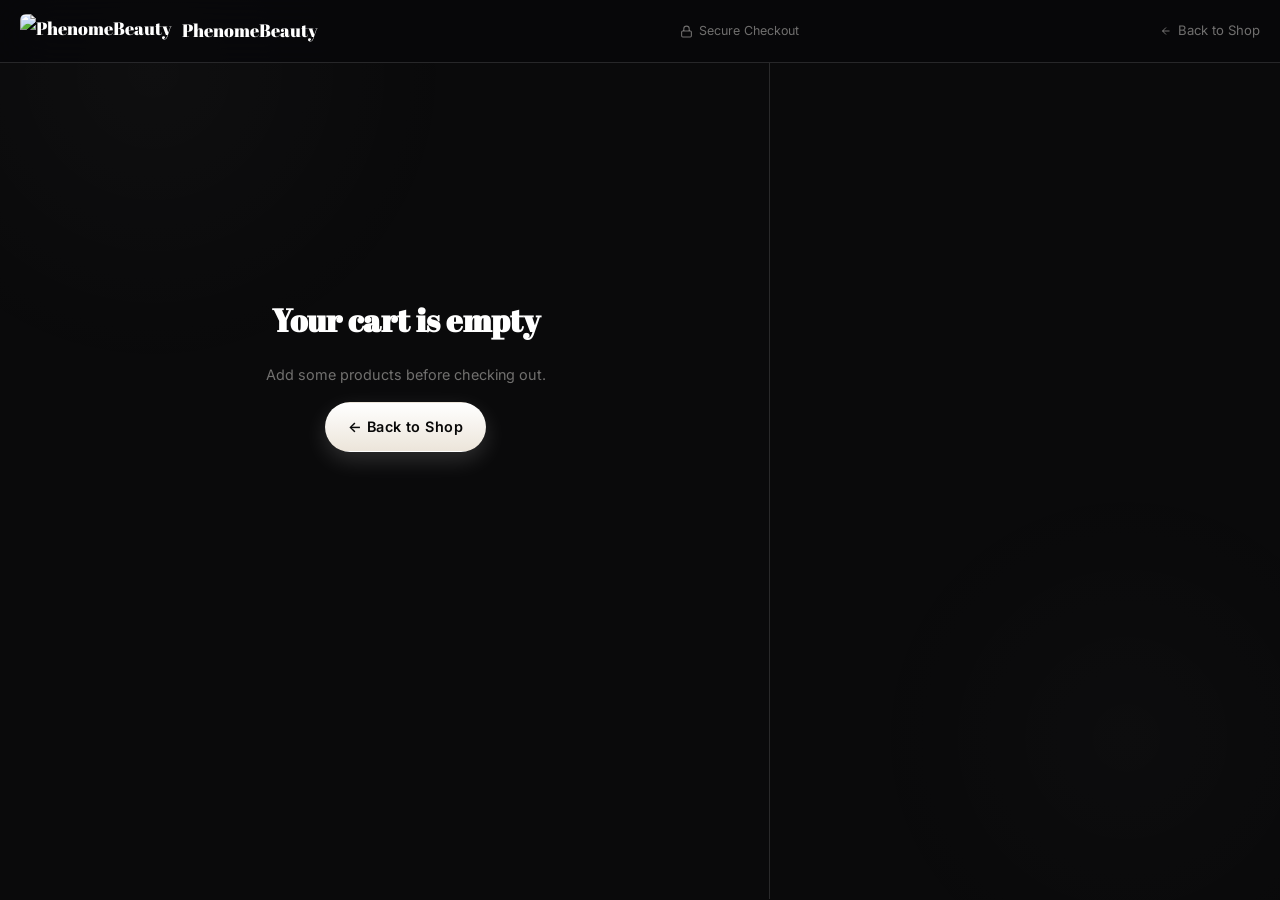
==== checkout.html @ f5860479 "feat(checkout): Build 2 — delivery date estimate + payment trust logos" ====
<!DOCTYPE html>
<html lang="en">
<head>
  <meta charset="UTF-8" />
  <meta name="viewport" content="width=device-width, initial-scale=1.0" />
  <title>Checkout — PhenomeBeauty</title>
  <meta name="robots" content="noindex" />
  <link rel="preconnect" href="https://fonts.googleapis.com" />
  <link rel="preconnect" href="https://fonts.gstatic.com" crossorigin />
  <link href="https://fonts.googleapis.com/css2?family=Abril+Fatface&family=Inter:wght@400;500;600;700&display=swap" rel="stylesheet" />
  <link href="https://fonts.cdnfonts.com/css/glacial-indifference-2" rel="stylesheet" />
  <link rel="stylesheet" href="styles.css" />
  <style>
    body { background: #0a0a0b; min-height: 100vh; }

    /* ─ Nav ─────────────────────────────────────── */
    .co-nav {
      position: sticky; top: 0; z-index: 200;
      border-bottom: 1px solid var(--glass-border);
      background: rgba(8,8,10,0.92);
      backdrop-filter: blur(24px); -webkit-backdrop-filter: blur(24px);
    }
    .co-nav-inner { display: flex; align-items: center; justify-content: space-between; padding: 14px 0; }
    .co-nav-logo  { display: flex; align-items: center; gap: 10px; font-family: var(--font-display); font-size: 1.1rem; color: #fff; }
    .co-nav-logo img { height: 34px; border-radius: 6px; }
    .co-nav-back  { display: inline-flex; align-items: center; gap: 6px; font-size: 0.82rem; color: var(--text-muted); transition: color 0.2s; }
    .co-nav-back:hover { color: var(--text); }
    .co-trust     { display: flex; align-items: center; gap: 6px; font-size: 0.78rem; color: var(--text-muted); }

    /* ─ Layout ───────────────────────────────────── */
    .co-layout {
      display: grid; grid-template-columns: 1fr 420px; gap: 0;
      min-height: calc(100vh - 64px); max-width: 1140px; margin: 0 auto; padding: 0 20px;
    }
    .co-form-col { padding: 40px 48px 60px 0; border-right: 1px solid var(--glass-border); }

    /* ─ Breadcrumb ───────────────────────────────── */
    .co-steps { display: flex; align-items: center; gap: 0; margin-bottom: 36px; font-size: 0.8rem; }
    .co-step  { display: flex; align-items: center; gap: 6px; color: var(--text-muted); font-weight: 500; }
    .co-step.active { color: var(--accent-strong); }
    .co-step.done   { color: var(--text-soft); }
    .co-step-num {
      width: 22px; height: 22px; border-radius: 50%; border: 1px solid currentColor;
      display: flex; align-items: center; justify-content: center;
      font-size: 0.68rem; font-weight: 700; flex-shrink: 0;
    }
    .co-step.done .co-step-num   { background: rgba(255,255,255,0.10); border-color: rgba(255,255,255,0.20); }
    .co-step.active .co-step-num { background: #fff; color: #000; border-color: #fff; }
    .co-sep { width: 28px; height: 1px; background: var(--glass-border); margin: 0 8px; }

    /* ─ Section heads ────────────────────────────── */
    .co-section-head { margin-bottom: 22px; }
    .co-section-head h2 { font-family: var(--font-display); font-size: 1.5rem; color: var(--accent-strong); line-height: 1.1; margin-bottom: 4px; }
    .co-section-head p  { font-size: 0.83rem; color: var(--text-muted); }

    /* ─ Step panels ──────────────────────────────── */
    .co-step-panel        { display: none; }
    .co-step-panel.active { display: block; }

    /* ─ Done cards ───────────────────────────────── */
    .done-card {
      display: flex; align-items: center; justify-content: space-between;
      padding: 14px 16px; border-radius: var(--radius-md);
      border: 1px solid var(--glass-border); background: rgba(255,255,255,0.04);
      margin-bottom: 10px; gap: 12px;
    }
    .done-card-left { font-size: 0.82rem; color: var(--text-muted); }
    .done-card-val  { font-size: 0.88rem; color: var(--text); font-weight: 500; margin-top: 2px; }
    .done-card-edit {
      font-size: 0.78rem; color: var(--accent); background: none; border: none;
      cursor: pointer; font-family: var(--font-body); text-decoration: underline;
      transition: color 0.18s; flex-shrink: 0;
    }
    .done-card-edit:hover { color: var(--accent-strong); }

    /* ─ Fields ───────────────────────────────────── */
    .field-group { display: flex; flex-direction: column; gap: 4px; margin-bottom: 14px; }
    .field-group:last-of-type { margin-bottom: 0; }
    .field-label { font-size: 0.72rem; font-weight: 600; letter-spacing: 0.1em; text-transform: uppercase; color: var(--text-muted); display: block; }
    .field-input {
      width: 100%; background: rgba(255,255,255,0.05); border: 1px solid var(--glass-border);
      color: var(--text); border-radius: var(--radius-md); padding: 12px 16px;
      font-size: 0.9rem; font-family: var(--font-body); outline: none;
      transition: border-color 0.2s, background 0.2s;
    }
    .field-input:focus  { border-color: rgba(255,255,255,0.38); background: rgba(255,255,255,0.07); }
    .field-input.error  { border-color: #f87171; }
    .field-error        { font-size: 0.75rem; color: #f87171; display: none; }
    .field-error.show   { display: block; }
    textarea.field-input { resize: vertical; min-height: 76px; }
    .form-row   { display: grid; grid-template-columns: 1fr 1fr; gap: 14px; }
    .form-row-3 { display: grid; grid-template-columns: 1fr 1fr 120px; gap: 14px; }
    .field-divider { height: 1px; background: var(--glass-border); margin: 20px 0; }

    /* ─ Buttons ──────────────────────────────────── */
    .co-btn-row { display: flex; align-items: center; justify-content: space-between; gap: 14px; margin-top: 26px; flex-wrap: wrap; }
    .co-back-link {
      font-size: 0.82rem; color: var(--text-muted);
      display: inline-flex; align-items: center; gap: 5px;
      background: none; border: none; cursor: pointer;
      font-family: var(--font-body); transition: color 0.2s;
    }
    .co-back-link:hover { color: var(--text); }

    /* ─ Delivery date banner (BUILD 2) ───────────────── */
    .delivery-banner {
      display: flex; align-items: center; gap: 10px;
      padding: 12px 16px; border-radius: var(--radius-md);
      border: 1px solid rgba(52,211,153,0.22);
      background: rgba(52,211,153,0.06);
      margin-bottom: 22px;
    }
    .delivery-banner svg { flex-shrink: 0; color: #34d399; }
    .delivery-banner-text { font-size: 0.83rem; }
    .delivery-banner-text strong { color: #34d399; font-weight: 600; }
    .delivery-banner-text span   { color: var(--text-muted); }

    /* ─ Review blocks ─────────────────────────────── */
    .review-block { border: 1px solid var(--glass-border); border-radius: var(--radius-lg); overflow: hidden; margin-bottom: 16px; }
    .review-block-head {
      padding: 12px 18px; background: rgba(255,255,255,0.04);
      border-bottom: 1px solid var(--glass-border);
      font-size: 0.72rem; font-weight: 700; letter-spacing: 0.1em;
      text-transform: uppercase; color: var(--text-muted);
      display: flex; justify-content: space-between; align-items: center;
    }
    .review-block-body { padding: 16px 18px; font-size: 0.88rem; color: var(--text-soft); line-height: 1.7; }
    .review-block-body strong { color: var(--text); }

    /* ─ Payment trust bar (BUILD 2) ─────────────────── */
    .pay-trust-bar {
      display: flex; align-items: center; justify-content: center;
      gap: 10px; flex-wrap: wrap;
      padding: 14px 0 6px;
      border-top: 1px solid var(--glass-border);
      margin-top: 18px;
    }
    .pay-trust-badge {
      display: inline-flex; align-items: center; gap: 5px;
      padding: 5px 10px; border-radius: 6px;
      border: 1px solid var(--glass-border);
      background: rgba(255,255,255,0.04);
      font-size: 0.72rem; font-weight: 700;
      color: var(--text-soft); letter-spacing: 0.04em;
    }
    /* Visa blue */
    .pay-trust-badge.visa   { color: #1a1f71; background: #fff; border-color: rgba(255,255,255,0.2); }
    /* MC red+orange */
    .pay-trust-badge.mc     { background: #fff; border-color: rgba(255,255,255,0.2); }
    /* Yoco teal */
    .pay-trust-badge.yoco   { color: #00c4a0; border-color: rgba(0,196,160,0.3); background: rgba(0,196,160,0.06); }
    /* PCI */
    .pay-trust-badge.pci    { color: var(--text-muted); }
    .pay-trust-bar-label {
      width: 100%; text-align: center;
      font-size: 0.7rem; color: var(--text-muted); margin-top: 2px;
    }

    /* ─ Secure note ──────────────────────────────── */
    .co-secure {
      display: flex; align-items: center; justify-content: center;
      gap: 7px; font-size: 0.75rem; color: var(--text-muted); margin-top: 14px;
    }

    /* ─ Right summary col ─────────────────────────── */
    .co-summary-col {
      padding: 40px 0 60px 40px;
      position: sticky; top: 64px; align-self: start;
      max-height: calc(100vh - 64px); overflow-y: auto;
    }
    .co-summary-title { font-family: var(--font-display); font-size: 1.1rem; color: var(--accent-strong); margin-bottom: 20px; display: flex; align-items: center; justify-content: space-between; }
    .co-items  { display: flex; flex-direction: column; gap: 12px; margin-bottom: 20px; }
    .co-item   { display: flex; align-items: flex-start; gap: 12px; }
    .co-item-img {
      width: 56px; height: 56px; border-radius: 10px;
      border: 1px solid var(--glass-border); overflow: hidden; flex-shrink: 0;
      background: rgba(255,255,255,0.04); position: relative;
    }
    .co-item-img img       { width: 100%; height: 100%; object-fit: cover; }
    .co-item-qty-badge {
      position: absolute; top: -6px; right: -6px;
      background: rgba(255,255,255,0.20); border: 1px solid var(--glass-border);
      border-radius: 50%; width: 20px; height: 20px;
      font-size: 0.65rem; font-weight: 700;
      display: flex; align-items: center; justify-content: center; color: #fff;
    }
    .co-item-info  { flex: 1; }
    .co-item-name  { font-size: 0.88rem; font-weight: 600; color: var(--accent-strong); line-height: 1.2; }
    .co-item-var   { font-size: 0.75rem; color: var(--text-muted); margin-top: 2px; }
    .co-item-price { font-size: 0.9rem; font-weight: 700; color: var(--accent); white-space: nowrap; }
    .co-divider    { height: 1px; background: var(--glass-border); margin: 16px 0; }
    .co-totals     { display: flex; flex-direction: column; gap: 8px; }
    .co-total-row  { display: flex; justify-content: space-between; font-size: 0.85rem; color: var(--text-muted); }
    .co-total-row span:last-child { color: var(--text); }
    .co-total-row.grand { font-size: 1.05rem; font-weight: 700; }
    .co-total-row.grand span:last-child { color: var(--accent); }
    /* Delivery date row in right summary */
    .co-total-row.delivery-date span { color: #34d399 !important; font-size: 0.78rem; }
    .co-total-row.delivery-date span:first-child { color: var(--text-muted) !important; font-size: 0.78rem; }

    /* ─ Mobile summary bar ────────────────────────── */
    .co-mobile-summary { display: none; border-bottom: 1px solid var(--glass-border); background: rgba(8,8,10,0.95); padding: 14px 20px; }
    .co-mobile-summary-toggle { display: flex; align-items: center; justify-content: space-between; cursor: pointer; user-select: none; }
    .co-mobile-summary-toggle span:first-child { font-size: 0.85rem; color: var(--accent); display: flex; align-items: center; gap: 6px; }
    .co-mobile-summary-toggle .ms-total { font-size: 0.95rem; font-weight: 700; color: var(--accent); }
    .co-mobile-summary-body      { display: none; padding-top: 14px; }
    .co-mobile-summary-body.open { display: block; }

    /* ─ Alerts ───────────────────────────────────── */
    .co-alert { padding: 12px 16px; border-radius: var(--radius-md); background: rgba(248,113,113,0.08); border: 1px solid rgba(248,113,113,0.22); color: #f87171; font-size: 0.83rem; margin-bottom: 18px; display: none; }
    .co-alert.show { display: block; }

    /* ─ Toast ────────────────────────────────────── */
    .co-toast {
      position: fixed; bottom: 28px; left: 50%; transform: translateX(-50%) translateY(20px);
      background: rgba(255,255,255,0.10); border: 1px solid rgba(255,255,255,0.18);
      backdrop-filter: blur(16px); color: var(--text); font-size: 0.82rem;
      padding: 10px 20px; border-radius: var(--radius-pill);
      display: flex; align-items: center; gap: 8px;
      z-index: 800; opacity: 0; transition: opacity 0.3s ease, transform 0.3s ease;
      pointer-events: none; white-space: nowrap;
    }
    .co-toast.show { opacity: 1; transform: translateX(-50%) translateY(0); }

    /* ─ Loading ──────────────────────────────────── */
    .co-loading { position: fixed; inset: 0; z-index: 900; background: rgba(4,4,6,0.88); backdrop-filter: blur(8px); display: none; flex-direction: column; align-items: center; justify-content: center; gap: 20px; }
    .co-loading.show { display: flex; }
    .co-spinner { width: 48px; height: 48px; border: 3px solid rgba(255,255,255,0.1); border-top-color: #fff; border-radius: 50%; animation: spin 0.8s linear infinite; }
    @keyframes spin { to { transform: rotate(360deg); } }
    .co-loading p { color: var(--text-soft); font-size: 0.9rem; }

    /* ─ Empty ────────────────────────────────────── */
    .co-empty { min-height: 60vh; display: flex; flex-direction: column; align-items: center; justify-content: center; gap: 16px; text-align: center; padding: 40px; }
    .co-empty h2 { font-family: var(--font-display); font-size: 2rem; color: var(--accent-strong); }
    .co-empty p  { color: var(--text-muted); font-size: 0.9rem; }

    /* ─ Responsive ───────────────────────────────── */
    @media (max-width: 900px) {
      .co-layout { grid-template-columns: 1fr; padding: 0 16px; }
      .co-form-col { padding: 24px 0 40px; border-right: none; }
      .co-summary-col { display: none; }
      .co-mobile-summary { display: block; }
    }
    @media (max-width: 600px) {
      .form-row { grid-template-columns: 1fr; gap: 0; }
      .form-row-3 { grid-template-columns: 1fr; gap: 0; }
      .co-steps { font-size: 0.72rem; }
      .co-sep { width: 16px; }
      .pay-trust-bar { gap: 6px; }
    }
  </style>
</head>
<body>

  <!-- Nav -->
  <nav class="co-nav">
    <div class="container">
      <div class="co-nav-inner">
        <a href="index.html" class="co-nav-logo">
          <img src="https://iili.io/fpiAjBj.jpg" alt="PhenomeBeauty" />
          PhenomeBeauty
        </a>
        <div class="co-trust">
          <svg width="13" height="13" viewBox="0 0 24 24" fill="none" stroke="currentColor" stroke-width="2"><rect x="3" y="11" width="18" height="11" rx="2" ry="2"/><path d="M7 11V7a5 5 0 0110 0v4"/></svg>
          Secure Checkout
        </div>
        <a href="shop.html" class="co-nav-back">
          <svg width="12" height="12" viewBox="0 0 24 24" fill="none" stroke="currentColor" stroke-width="2"><path d="M19 12H5M12 5l-7 7 7 7"/></svg>
          Back to Shop
        </a>
      </div>
    </div>
  </nav>

  <!-- Mobile Summary Bar -->
  <div class="co-mobile-summary" id="mobileSummary">
    <div class="co-mobile-summary-toggle" onclick="toggleMobileSummary()">
      <span>
        <svg width="14" height="14" viewBox="0 0 24 24" fill="none" stroke="currentColor" stroke-width="2"><circle cx="9" cy="21" r="1"/><circle cx="20" cy="21" r="1"/><path d="M1 1h4l2.68 13.39a2 2 0 002 1.61h9.72a2 2 0 002-1.61L23 6H6"/></svg>
        Show order summary
        <svg id="msChevron" width="12" height="12" viewBox="0 0 24 24" fill="none" stroke="currentColor" stroke-width="2" style="transition:transform 0.2s"><path d="M6 9l6 6 6-6"/></svg>
      </span>
      <span class="ms-total" id="msTotalDisplay">R0</span>
    </div>
    <div class="co-mobile-summary-body" id="mobileSummaryBody">
      <div class="co-divider" style="margin-top:0"></div>
      <div class="co-items" id="mobileItems"></div>
      <div class="co-divider"></div>
      <div class="co-totals" id="mobileTotals"></div>
    </div>
  </div>

  <!-- Main layout -->
  <div class="co-layout" id="coLayout">
    <div class="co-form-col">

      <div class="co-empty" id="emptyState" style="display:none">
        <h2>Your cart is empty</h2>
        <p>Add some products before checking out.</p>
        <a href="shop.html" class="btn btn-primary">← Back to Shop</a>
      </div>

      <div id="checkoutContent">

        <!-- Breadcrumb -->
        <div class="co-steps" id="stepsBreadcrumb">
          <div class="co-step active" id="breadcrumb-1"><span class="co-step-num">1</span> Contact</div>
          <div class="co-sep"></div>
          <div class="co-step" id="breadcrumb-2"><span class="co-step-num">2</span> Delivery</div>
          <div class="co-sep"></div>
          <div class="co-step" id="breadcrumb-3"><span class="co-step-num">3</span> Review</div>
        </div>

        <!-- ══ STEP 1 ══ -->
        <div class="co-step-panel active" id="panel-1">
          <div class="co-section-head">
            <h2>Contact</h2>
            <p>We'll use these details for your order confirmation and delivery.</p>
          </div>
          <div class="co-alert" id="alert-1"></div>
          <div class="field-group">
            <label class="field-label">Full Name</label>
            <input class="field-input" id="f-name" type="text" placeholder="Jane Doe" autocomplete="name" />
            <span class="field-error" id="err-name">Please enter your full name.</span>
          </div>
          <div class="form-row">
            <div class="field-group">
              <label class="field-label">Email Address</label>
              <input class="field-input" id="f-email" type="email" placeholder="jane@example.com" autocomplete="email" />
              <span class="field-error" id="err-email">Please enter a valid email.</span>
            </div>
            <div class="field-group">
              <label class="field-label">Phone Number</label>
              <input class="field-input" id="f-phone" type="tel" placeholder="082 000 0000" autocomplete="tel" />
              <span class="field-error" id="err-phone">Please enter your phone number.</span>
            </div>
          </div>
          <div class="co-btn-row">
            <a href="shop.html" class="co-back-link">
              <svg width="12" height="12" viewBox="0 0 24 24" fill="none" stroke="currentColor" stroke-width="2"><path d="M19 12H5M12 5l-7 7 7 7"/></svg>
              Return to cart
            </a>
            <button class="btn btn-primary" onclick="goStep(2)" style="min-width:180px">
              Continue to Delivery
              <svg width="13" height="13" viewBox="0 0 24 24" fill="none" stroke="currentColor" stroke-width="2"><path d="M5 12h14M12 5l7 7-7 7"/></svg>
            </button>
          </div>
        </div>

        <!-- ══ STEP 2 ══ -->
        <div class="co-step-panel" id="panel-2">
          <div class="done-card">
            <div class="done-card-left">Contact<div class="done-card-val" id="done-contact-val"></div></div>
            <button class="done-card-edit" onclick="goStep(1)">Edit</button>
          </div>
          <div class="co-section-head" style="margin-top:24px">
            <h2>Delivery</h2>
            <p>We deliver across Cape Town. Standard delivery is R80.</p>
          </div>

          <!-- BUILD 2: Delivery date banner on Step 2 -->
          <div class="delivery-banner" id="deliveryBanner2">
            <svg width="16" height="16" viewBox="0 0 24 24" fill="none" stroke="currentColor" stroke-width="2"><rect x="1" y="3" width="15" height="13"/><path d="M16 8h4l3 3v5h-7V8z"/><circle cx="5.5" cy="18.5" r="2.5"/><circle cx="18.5" cy="18.5" r="2.5"/></svg>
            <div class="delivery-banner-text">
              <strong id="deliveryDateText2">Est. delivery: Mon 28 Apr – Wed 30 Apr</strong>
              <span> &mdash; Standard delivery, Cape Town</span>
            </div>
          </div>

          <div class="co-alert" id="alert-2"></div>
          <div class="field-group">
            <label class="field-label">Street Address</label>
            <input class="field-input" id="f-street" type="text" placeholder="12 Main Road" autocomplete="address-line1" />
            <span class="field-error" id="err-street">Please enter your street address.</span>
          </div>
          <div class="form-row">
            <div class="field-group">
              <label class="field-label">Suburb</label>
              <input class="field-input" id="f-suburb" type="text" placeholder="Sea Point" autocomplete="address-level2" />
              <span class="field-error" id="err-suburb">Required.</span>
            </div>
            <div class="field-group">
              <label class="field-label">City</label>
              <input class="field-input" id="f-city" type="text" placeholder="Cape Town" autocomplete="address-level1" value="Cape Town" />
              <span class="field-error" id="err-city">Required.</span>
            </div>
          </div>
          <div class="form-row">
            <div class="field-group">
              <label class="field-label">Postal Code</label>
              <input class="field-input" id="f-postal" type="text" placeholder="8001" autocomplete="postal-code" maxlength="4" />
              <span class="field-error" id="err-postal">Required.</span>
            </div>
            <div class="field-group">
              <label class="field-label">Province</label>
              <select class="field-input" id="f-province" autocomplete="address-level1">
                <option value="Western Cape" selected>Western Cape</option>
                <option value="Eastern Cape">Eastern Cape</option>
                <option value="Northern Cape">Northern Cape</option>
                <option value="Gauteng">Gauteng</option>
                <option value="KwaZulu-Natal">KwaZulu-Natal</option>
                <option value="Free State">Free State</option>
                <option value="Limpopo">Limpopo</option>
                <option value="Mpumalanga">Mpumalanga</option>
                <option value="North West">North West</option>
              </select>
            </div>
          </div>
          <div class="field-divider"></div>
          <div class="field-group">
            <label class="field-label">Order Notes <span style="font-size:0.7rem;color:var(--text-muted);font-weight:400;text-transform:none;letter-spacing:0">(optional)</span></label>
            <textarea class="field-input" id="f-notes" placeholder="Any special instructions for your order or delivery?"></textarea>
          </div>
          <div class="co-btn-row">
            <button class="co-back-link" onclick="goStep(1)">
              <svg width="12" height="12" viewBox="0 0 24 24" fill="none" stroke="currentColor" stroke-width="2"><path d="M19 12H5M12 5l-7 7 7 7"/></svg>
              Back to Contact
            </button>
            <button class="btn btn-primary" onclick="goStep(3)" style="min-width:180px">
              Review Order
              <svg width="13" height="13" viewBox="0 0 24 24" fill="none" stroke="currentColor" stroke-width="2"><path d="M5 12h14M12 5l7 7-7 7"/></svg>
            </button>
          </div>
        </div>

        <!-- ══ STEP 3 ══ -->
        <div class="co-step-panel" id="panel-3">
          <div class="done-card">
            <div class="done-card-left">Contact<div class="done-card-val" id="done-contact-val-2"></div></div>
            <button class="done-card-edit" onclick="goStep(1)">Edit</button>
          </div>
          <div class="done-card">
            <div class="done-card-left">Deliver to<div class="done-card-val" id="done-delivery-val"></div></div>
            <button class="done-card-edit" onclick="goStep(2)">Edit</button>
          </div>
          <div class="co-section-head" style="margin-top:24px">
            <h2>Review &amp; Pay</h2>
            <p>Check your order below, then click Pay to be taken to the secure Yoco payment page.</p>
          </div>
          <div class="co-alert" id="alert-3"></div>

          <div class="review-block">
            <div class="review-block-head">
              <span>Order Items</span>
              <a href="shop.html" style="font-size:0.75rem;color:var(--accent);text-decoration:underline">Edit cart</a>
            </div>
            <div class="review-block-body" id="reviewItems"></div>
          </div>

          <div class="review-block">
            <div class="review-block-head">Totals</div>
            <div class="review-block-body">
              <div style="display:flex;flex-direction:column;gap:8px">
                <div style="display:flex;justify-content:space-between;font-size:0.88rem">
                  <span style="color:var(--text-muted)">Subtotal</span><span id="rv-subtotal">R0</span>
                </div>
                <div style="display:flex;justify-content:space-between;font-size:0.88rem">
                  <span style="color:var(--text-muted)">Delivery (Cape Town)</span><span id="rv-delivery">R80</span>
                </div>
                <!-- BUILD 2: Delivery date row in totals -->
                <div style="display:flex;justify-content:space-between;font-size:0.8rem;padding-top:2px">
                  <span style="color:var(--text-muted)">
                    <svg width="11" height="11" viewBox="0 0 24 24" fill="none" stroke="currentColor" stroke-width="2" style="vertical-align:-1px;margin-right:3px"><rect x="1" y="3" width="15" height="13"/><path d="M16 8h4l3 3v5h-7V8z"/><circle cx="5.5" cy="18.5" r="2.5"/><circle cx="18.5" cy="18.5" r="2.5"/></svg>
                    Est. delivery
                  </span>
                  <span style="color:#34d399;font-weight:600" id="rv-delivery-date">–</span>
                </div>
                <div style="height:1px;background:var(--glass-border)"></div>
                <div style="display:flex;justify-content:space-between;font-size:1.05rem;font-weight:700">
                  <span>Total</span>
                  <span style="color:var(--accent)" id="rv-total">R0</span>
                </div>
              </div>
            </div>
          </div>

          <!-- BUILD 2: Payment trust logos -->
          <div class="pay-trust-bar">
            <!-- Visa -->
            <span class="pay-trust-badge visa">
              <svg width="32" height="11" viewBox="0 0 60 20" fill="none" xmlns="http://www.w3.org/2000/svg">
                <text x="0" y="16" font-family="Arial,sans-serif" font-size="18" font-weight="900" fill="#1a1f71">VISA</text>
              </svg>
            </span>
            <!-- Mastercard -->
            <span class="pay-trust-badge mc">
              <svg width="30" height="19" viewBox="0 0 38 24" xmlns="http://www.w3.org/2000/svg">
                <circle cx="14" cy="12" r="10" fill="#EB001B"/>
                <circle cx="24" cy="12" r="10" fill="#F79E1B"/>
                <path d="M19 5.27a10 10 0 010 13.46A10 10 0 0119 5.27z" fill="#FF5F00"/>
              </svg>
            </span>
            <!-- Yoco -->
            <span class="pay-trust-badge yoco">
              <svg width="13" height="13" viewBox="0 0 24 24" fill="none" stroke="currentColor" stroke-width="2"><path d="M12 22s8-4 8-10V5l-8-3-8 3v7c0 6 8 10 8 10z"/></svg>
              Yoco
            </span>
            <!-- PCI -->
            <span class="pay-trust-badge pci">
              <svg width="11" height="11" viewBox="0 0 24 24" fill="none" stroke="currentColor" stroke-width="2" style="margin-right:2px"><rect x="3" y="11" width="18" height="11" rx="2" ry="2"/><path d="M7 11V7a5 5 0 0110 0v4"/></svg>
              PCI Secured
            </span>
            <div class="pay-trust-bar-label">Your payment is encrypted and processed securely by Yoco</div>
          </div>

          <div class="co-btn-row" style="margin-top:14px">
            <button class="co-back-link" onclick="goStep(2)">
              <svg width="12" height="12" viewBox="0 0 24 24" fill="none" stroke="currentColor" stroke-width="2"><path d="M19 12H5M12 5l-7 7 7 7"/></svg>
              Back to Delivery
            </button>
            <button class="btn btn-primary" id="payBtn" onclick="handlePay()" style="min-width:200px;font-size:0.95rem">
              <svg width="14" height="14" viewBox="0 0 24 24" fill="none" stroke="currentColor" stroke-width="2"><rect x="1" y="4" width="22" height="16" rx="2" ry="2"/><line x1="1" y1="10" x2="23" y2="10"/></svg>
              Pay R<span id="payBtnTotal">0</span>
            </button>
          </div>
          <div class="co-secure">
            <svg width="12" height="12" viewBox="0 0 24 24" fill="none" stroke="currentColor" stroke-width="2"><rect x="3" y="11" width="18" height="11" rx="2" ry="2"/><path d="M7 11V7a5 5 0 0110 0v4"/></svg>
            Secured by Yoco &bull; All major cards accepted
          </div>
        </div>

      </div><!-- /checkoutContent -->
    </div><!-- /co-form-col -->

    <!-- RIGHT: Order Summary -->
    <div class="co-summary-col">
      <div class="co-summary-title">Order Summary</div>
      <div class="co-items" id="summaryItems"></div>
      <div class="co-divider"></div>
      <div class="co-totals" id="summaryTotals"></div>
    </div>
  </div><!-- /co-layout -->

  <!-- Toast -->
  <div class="co-toast" id="coToast">
    <svg width="14" height="14" viewBox="0 0 24 24" fill="none" stroke="currentColor" stroke-width="2"><path d="M20 21v-2a4 4 0 00-4-4H8a4 4 0 00-4 4v2"/><circle cx="12" cy="7" r="4"/></svg>
    Details restored from your last visit
  </div>

  <!-- Loading overlay -->
  <div class="co-loading" id="coLoading">
    <div class="co-spinner"></div>
    <p id="loadingMsg">Creating your order…</p>
  </div>

  <script src="script.js"></script>
  <script>
    /* ─ Config ──────────────────────────────────── */
    const SUPABASE_URL  = 'https://papdxjcfimeyjgzmatpl.supabase.co';
    const SUPABASE_ANON = 'sb_publishable_XXgqS4qa4-CJJQ7MYxt4Lw_sPbcmGPL';
    const DELIVERY_FEE  = 80;
    const ORIGIN        = 'https://www.phenomebeauty.co.za';
    const DRAFT_KEY     = 'phenome_checkout_draft';

    const PRODUCT_IMGS = {
      'smooth-ritual':     'https://iili.io/B6e8cSR.png',
      'smooth-veil':       'https://iili.io/B6e8acv.jpg',
      'smooth-ritual-kit': 'https://iili.io/B6e8acv.jpg',
      'wax-melting-pot':   'https://iili.io/B6e8YKJ.jpg',
      'professional-wax':  'https://iili.io/B6e8YKJ.jpg',
    };

    let cart = JSON.parse(localStorage.getItem('phenome_cart') || '[]');
    let currentStep = 1;

    const calcSub   = () => cart.reduce((s, i) => s + i.price * i.qty, 0);
    const calcTotal = () => calcSub() + (cart.length ? DELIVERY_FEE : 0);

    /* ═══════════════════════════════════════════
       BUILD 2 — Delivery date calculator
       Skips weekends + South African public holidays 2025/2026.
       Returns { from: Date, to: Date } for a 2–3 business-day window.
    ═══════════════════════════════════════════ */
    const SA_HOLIDAYS = new Set([
      '2025-01-01','2025-03-21','2025-04-18','2025-04-19','2025-04-21',
      '2025-04-27','2025-05-01','2025-06-16','2025-08-09','2025-09-24',
      '2025-12-16','2025-12-25','2025-12-26',
      '2026-01-01','2026-03-21','2026-04-03','2026-04-06','2026-04-07',
      '2026-04-27','2026-05-01','2026-06-16','2026-08-10','2026-09-24',
      '2026-12-16','2026-12-25','2026-12-26'
    ]);

    function isBusinessDay(d) {
      const day = d.getDay();
      if (day === 0 || day === 6) return false;
      const key = d.toISOString().slice(0, 10);
      return !SA_HOLIDAYS.has(key);
    }

    function addBusinessDays(startDate, n) {
      const d = new Date(startDate);
      let added = 0;
      while (added < n) {
        d.setDate(d.getDate() + 1);
        if (isBusinessDay(d)) added++;
      }
      return d;
    }

    function fmtDate(d) {
      return d.toLocaleDateString('en-ZA', { weekday: 'short', day: 'numeric', month: 'short' });
    }

    function getDeliveryWindow() {
      const now  = new Date();
      /* If order placed after 14:00 SAST, start counting from next business day */
      const cutoff = 14;
      const hourSAST = now.getUTCHours() + 2;
      const base = (hourSAST >= cutoff && isBusinessDay(now))
        ? addBusinessDays(now, 1)
        : (isBusinessDay(now) ? now : addBusinessDays(now, 1));

      const from = addBusinessDays(base, 1);
      const to   = addBusinessDays(base, 3);
      return `${fmtDate(from)} – ${fmtDate(to)}`;
    }

    /* Populate all delivery date elements */
    function renderDeliveryDate() {
      const range = getDeliveryWindow();
      /* Step 2 banner */
      const b2 = document.getElementById('deliveryDateText2');
      if (b2) b2.textContent = `Est. delivery: ${range}`;
      /* Step 3 totals row */
      const rv = document.getElementById('rv-delivery-date');
      if (rv) rv.textContent = range;
      /* Right-column summary — injected by renderSummary */
      const sc = document.getElementById('summaryDeliveryDate');
      if (sc) sc.textContent = range;
      /* Mobile summary */
      const mc = document.getElementById('mobileDeliveryDate');
      if (mc) mc.textContent = range;
    }

    /* ═══════════════════════════════════════════
       BUILD 1 — localStorage draft persistence
    ═══════════════════════════════════════════ */
    const DRAFT_FIELDS = ['f-name','f-email','f-phone','f-street','f-suburb','f-city','f-postal','f-province','f-notes'];

    function saveDraft() {
      const d = {};
      DRAFT_FIELDS.forEach(id => { const el = document.getElementById(id); if (el) d[id] = el.value; });
      localStorage.setItem(DRAFT_KEY, JSON.stringify(d));
    }
    function loadDraft() {
      try {
        const raw = localStorage.getItem(DRAFT_KEY);
        if (!raw) return false;
        const d = JSON.parse(raw); let found = false;
        DRAFT_FIELDS.forEach(id => {
          if (d[id] !== undefined && d[id] !== '') {
            const el = document.getElementById(id); if (el) { el.value = d[id]; found = true; }
          }
        });
        return found;
      } catch(e) { return false; }
    }
    function clearDraft() { localStorage.removeItem(DRAFT_KEY); }
    function attachDraftListeners() {
      DRAFT_FIELDS.forEach(id => {
        const el = document.getElementById(id); if (!el) return;
        const evt = (el.tagName === 'SELECT' || el.type === 'checkbox') ? 'change' : 'input';
        el.addEventListener(evt, saveDraft);
      });
    }
    function showRestoredToast() {
      const t = document.getElementById('coToast'); t.classList.add('show');
      setTimeout(() => t.classList.remove('show'), 3000);
    }

    /* ─ Init ────────────────────────────────────── */
    (function init() {
      if (!cart.length) {
        document.getElementById('checkoutContent').style.display = 'none';
        document.getElementById('emptyState').style.display = 'flex';
        document.getElementById('coLayout').querySelector('.co-summary-col').style.display = 'none';
        document.getElementById('mobileSummary').style.display = 'none';
        return;
      }
      renderSummary();
      renderMobileSummary();
      renderDeliveryDate();
      attachDraftListeners();
      const wasRestored = loadDraft();
      if (wasRestored) setTimeout(showRestoredToast, 400);
    })();

    /* ─ Render summary col ───────────────────────── */
    function renderSummary() {
      document.getElementById('summaryItems').innerHTML = cart.map(item => {
        const img = PRODUCT_IMGS[item.productId] || '';
        return `<div class="co-item">
          <div class="co-item-img">
            ${img ? `<img src="${img}" alt="${item.name}" loading="lazy" />` : ''}
            <span class="co-item-qty-badge">${item.qty}</span>
          </div>
          <div class="co-item-info">
            <div class="co-item-name">${item.name}</div>
            <div class="co-item-var">${item.variant}</div>
          </div>
          <div class="co-item-price">R${item.price * item.qty}</div>
        </div>`;
      }).join('');
      document.getElementById('summaryTotals').innerHTML = `
        <div class="co-total-row"><span>Subtotal</span><span>R${calcSub()}</span></div>
        <div class="co-total-row"><span>Delivery</span><span>R${DELIVERY_FEE}</span></div>
        <div class="co-total-row delivery-date"><span>🚚 Est. delivery</span><span id="summaryDeliveryDate">–</span></div>
        <div class="co-divider" style="margin:6px 0"></div>
        <div class="co-total-row grand"><span>Total</span><span>R${calcTotal()}</span></div>`;
    }

    /* ─ Render mobile summary ────────────────────── */
    function renderMobileSummary() {
      document.getElementById('msTotalDisplay').textContent = `R${calcTotal()}`;
      document.getElementById('mobileItems').innerHTML = cart.map(item => {
        const img = PRODUCT_IMGS[item.productId] || '';
        return `<div class="co-item">
          <div class="co-item-img">
            ${img ? `<img src="${img}" alt="${item.name}" loading="lazy" />` : ''}
            <span class="co-item-qty-badge">${item.qty}</span>
          </div>
          <div class="co-item-info">
            <div class="co-item-name">${item.name}</div>
            <div class="co-item-var">${item.variant}</div>
          </div>
          <div class="co-item-price">R${item.price * item.qty}</div>
        </div>`;
      }).join('');
      document.getElementById('mobileTotals').innerHTML = `
        <div class="co-total-row"><span>Subtotal</span><span>R${calcSub()}</span></div>
        <div class="co-total-row"><span>Delivery</span><span>R${DELIVERY_FEE}</span></div>
        <div class="co-total-row delivery-date"><span>🚚 Est. delivery</span><span id="mobileDeliveryDate">–</span></div>
        <div class="co-divider" style="margin:6px 0"></div>
        <div class="co-total-row grand"><span>Total</span><span>R${calcTotal()}</span></div>`;
    }

    function toggleMobileSummary() {
      const body = document.getElementById('mobileSummaryBody');
      const chevron = document.getElementById('msChevron');
      const open = body.classList.toggle('open');
      chevron.style.transform = open ? 'rotate(180deg)' : '';
    }

    /* ─ Step nav ────────────────────────────────── */
    function goStep(n) {
      if (n > currentStep) {
        if (currentStep === 1 && !validateStep1()) return;
        if (currentStep === 2 && !validateStep2()) return;
      }
      document.getElementById(`panel-${currentStep}`).classList.remove('active');
      document.getElementById(`panel-${n}`).classList.add('active');
      for (let i = 1; i <= 3; i++) {
        const el = document.getElementById(`breadcrumb-${i}`);
        el.classList.remove('active','done');
        if (i < n)  el.classList.add('done');
        if (i === n) el.classList.add('active');
      }
      currentStep = n;
      if (n >= 2) populateDoneContact();
      if (n >= 3) { populateDoneDelivery(); populateReview(); renderDeliveryDate(); }
      window.scrollTo({ top: 0, behavior: 'smooth' });
    }

    /* ─ Validation ─────────────────────────────── */
    function setFieldError(id, errId, show) {
      document.getElementById(id).classList.toggle('error', show);
      document.getElementById(errId).classList.toggle('show', show);
    }
    function validateStep1() {
      const name  = document.getElementById('f-name').value.trim();
      const email = document.getElementById('f-email').value.trim();
      const phone = document.getElementById('f-phone').value.trim();
      setFieldError('f-name',  'err-name',  name.length < 2);
      setFieldError('f-email', 'err-email', !/^[^@]+@[^@]+\.[^@]+$/.test(email));
      setFieldError('f-phone', 'err-phone', phone.length < 7);
      return name.length >= 2 && /^[^@]+@[^@]+\.[^@]+$/.test(email) && phone.length >= 7;
    }
    function validateStep2() {
      const street = document.getElementById('f-street').value.trim();
      const suburb = document.getElementById('f-suburb').value.trim();
      const city   = document.getElementById('f-city').value.trim();
      const postal = document.getElementById('f-postal').value.trim();
      setFieldError('f-street','err-street', street.length < 3);
      setFieldError('f-suburb','err-suburb', suburb.length < 2);
      setFieldError('f-city',  'err-city',   city.length < 2);
      setFieldError('f-postal','err-postal', postal.length < 4);
      return street.length >= 3 && suburb.length >= 2 && city.length >= 2 && postal.length >= 4;
    }

    /* ─ Done cards ─────────────────────────────── */
    function populateDoneContact() {
      const val = `${document.getElementById('f-name').value.trim()} · ${document.getElementById('f-email').value.trim()}`;
      ['done-contact-val','done-contact-val-2'].forEach(id => { const el = document.getElementById(id); if (el) el.textContent = val; });
    }
    function populateDoneDelivery() {
      const s = document.getElementById('f-street').value.trim();
      const u = document.getElementById('f-suburb').value.trim();
      const c = document.getElementById('f-city').value.trim();
      const p = document.getElementById('f-postal').value.trim();
      document.getElementById('done-delivery-val').textContent = `${s}, ${u}, ${c}, ${p}`;
    }

    /* ─ Review ──────────────────────────────────── */
    function populateReview() {
      document.getElementById('reviewItems').innerHTML = cart.map(item => `
        <div style="display:flex;justify-content:space-between;align-items:flex-start;padding:8px 0;border-bottom:1px solid var(--glass-border);gap:12px">
          <div>
            <div style="font-weight:600;color:var(--accent-strong)">${item.name} <span style="font-weight:400;color:var(--text-muted)">×${item.qty}</span></div>
            <div style="font-size:0.78rem;color:var(--text-muted);margin-top:2px">${item.variant}</div>
          </div>
          <div style="font-weight:700;color:var(--accent);white-space:nowrap">R${item.price * item.qty}</div>
        </div>`).join('');
      document.getElementById('rv-subtotal').textContent = `R${calcSub()}`;
      document.getElementById('rv-delivery').textContent  = `R${DELIVERY_FEE}`;
      document.getElementById('rv-total').textContent     = `R${calcTotal()}`;
      document.getElementById('payBtnTotal').textContent  = calcTotal();
    }

    /* ─ Pay ──────────────────────────────────────── */
    async function handlePay() {
      const btn = document.getElementById('payBtn');
      btn.disabled = true;
      document.getElementById('coLoading').classList.add('show');

      const name     = document.getElementById('f-name').value.trim();
      const email    = document.getElementById('f-email').value.trim();
      const phone    = document.getElementById('f-phone').value.trim();
      const street   = document.getElementById('f-street').value.trim();
      const suburb   = document.getElementById('f-suburb').value.trim();
      const city     = document.getElementById('f-city').value.trim();
      const postal   = document.getElementById('f-postal').value.trim();
      const province = document.getElementById('f-province').value;
      const notes    = document.getElementById('f-notes').value.trim();
      const deliveryAddress = `${street}, ${suburb}, ${city}, ${postal}, ${province}`;

      try {
        document.getElementById('loadingMsg').textContent = 'Saving your order…';
        const orderRes = await fetch(`${SUPABASE_URL}/rest/v1/shop_orders`, {
          method: 'POST',
          headers: { 'Content-Type': 'application/json', 'apikey': SUPABASE_ANON, 'Authorization': `Bearer ${SUPABASE_ANON}`, 'Prefer': 'return=representation' },
          body: JSON.stringify({
            customer_name: name, customer_email: email, customer_phone: phone,
            delivery_address: deliveryAddress, items: cart,
            subtotal: calcSub(), delivery_fee: DELIVERY_FEE, total_amount: calcTotal(),
            notes: notes || null
          })
        });
        if (!orderRes.ok) throw new Error('Failed to save order. Please try again.');
        const [order] = await orderRes.json();

        document.getElementById('loadingMsg').textContent = 'Redirecting to payment…';
        const checkoutRes = await fetch(`${SUPABASE_URL}/functions/v1/yoco-shop-checkout`, {
          method: 'POST',
          headers: { 'Content-Type': 'application/json', 'apikey': SUPABASE_ANON, 'Authorization': `Bearer ${SUPABASE_ANON}` },
          body: JSON.stringify({
            order_id:    order.id,
            success_url: `${ORIGIN}/shop-success.html?payment=success&order_id=${order.id}&name=${encodeURIComponent(name)}`,
            cancel_url:  `${ORIGIN}/checkout.html?payment=cancelled&order_id=${order.id}`
          })
        });
        if (!checkoutRes.ok) throw new Error('Failed to create payment session. Please try again.');
        const cd = await checkoutRes.json();
        const redirect = cd.redirectUrl || cd.url;
        if (!redirect) throw new Error('No payment URL returned. Please try again.');

        cart = []; localStorage.setItem('phenome_cart', '[]'); clearDraft();
        window.location.href = redirect;

      } catch (err) {
        document.getElementById('coLoading').classList.remove('show');
        btn.disabled = false;
        const alertEl = document.getElementById('alert-3');
        alertEl.textContent = err.message; alertEl.classList.add('show');
        window.scrollTo({ top: 0, behavior: 'smooth' });
      }
    }

    /* ─ Cancelled return ─────────────────────────── */
    (function checkReturn() {
      const params = new URLSearchParams(window.location.search);
      if (params.get('payment') === 'cancelled') {
        window.history.replaceState({}, '', 'checkout.html');
        setTimeout(() => {
          const el = document.getElementById('alert-3');
          if (el) {
            el.style.background  = 'rgba(251,191,36,0.08)';
            el.style.borderColor = 'rgba(251,191,36,0.28)';
            el.style.color       = '#fbbf24';
            el.textContent       = 'Payment was cancelled — no charge was made. Review your order and try again.';
            el.classList.add('show');
          }
        }, 300);
      }
    })();
  </script>
</body>
</html>
---- styles.css ----
@import url('https://fonts.googleapis.com/css2?family=Abril+Fatface&family=Inter:wght@400;500;600;700&display=swap');
@import url('https://fonts.cdnfonts.com/css/glacial-indifference-2');

*,
*::before,
*::after {
    box-sizing: border-box;
    margin: 0;
    padding: 0;
}

html { scroll-behavior: smooth; }

:root {
    --font-display: 'Abril Fatface', Georgia, serif;
    --font-body: 'Glacial Indifference', Inter, 'Segoe UI', Roboto, sans-serif;

    --text: #f5f3ef;
    --text-soft: rgba(245, 243, 239, 0.72);
    --text-muted: rgba(245, 243, 239, 0.44);
    --accent: #f2e7d6;
    --accent-strong: #ffffff;
    --accent-dark: #080808;

    --shadow-lg: 0 32px 90px rgba(0, 0, 0, 0.78);
    --shadow-md: 0 18px 44px rgba(0, 0, 0, 0.60);
    --shadow-sm: 0 8px 20px rgba(0, 0, 0, 0.46);

    --radius-xl: 28px;
    --radius-lg: 22px;
    --radius-md: 16px;
    --radius-pill: 999px;

    --container: 1240px;
    --nav-height: 72px;
    --section-pad: clamp(20px, 4vw, 38px);

    --glass-bg: linear-gradient(160deg, rgba(255,255,255,0.10), rgba(255,255,255,0.05));
    --glass-border: rgba(255,255,255,0.13);
}

body {
    font-family: var(--font-body);
    color: var(--text);
    background: #000000;
    min-height: 100vh;
    line-height: 1.65;
    overflow-x: hidden;
}

body::before {
    content: "";
    position: fixed;
    inset: 0;
    pointer-events: none;
    background:
        radial-gradient(circle at 12% 8%, rgba(255,255,255,0.022), transparent 22%),
        radial-gradient(circle at 88% 82%, rgba(255,255,255,0.016), transparent 20%);
    z-index: 0;
}

img { max-width: 100%; display: block; }
a { color: inherit; text-decoration: none; }
button, input, select, textarea { font: inherit; }
ul { list-style: none; }
section, footer, nav { position: relative; z-index: 1; }

.container {
    width: min(var(--container), calc(100% - 24px));
    margin: 0 auto;
}

/* =========================
   Glass panels
========================= */
.glass-panel {
    background: var(--glass-bg);
    border: 1px solid var(--glass-border);
    border-radius: var(--radius-xl);
    box-shadow: var(--shadow-lg);
    backdrop-filter: blur(24px);
    -webkit-backdrop-filter: blur(24px);
}

.section { padding: 10px 0; }
.section-inner { padding: var(--section-pad); }

.section-kicker {
    display: inline-flex;
    align-items: center;
    gap: 8px;
    padding: 6px 13px;
    border-radius: var(--radius-pill);
    background: rgba(255,255,255,0.07);
    border: 1px solid rgba(255,255,255,0.13);
    color: var(--text-soft);
    font-size: 0.72rem;
    letter-spacing: 0.1em;
    text-transform: uppercase;
    margin-bottom: 14px;
    font-family: var(--font-body);
}

.section-title {
    font-family: var(--font-display);
    font-size: clamp(2rem, 5vw, 3.4rem);
    line-height: 1.0;
    letter-spacing: -0.01em;
    margin-bottom: 10px;
    color: var(--accent-strong);
}

.section-copy {
    color: var(--text-soft);
    font-size: 0.97rem;
    margin-bottom: 26px;
    max-width: 580px;
    line-height: 1.7;
}

/* =========================
   Navbar
========================= */
.navbar {
    position: sticky;
    top: 12px;
    z-index: 1000;
    padding: 12px 0 0;
}

.navbar .container {
    display: flex;
    justify-content: center;
}

.navbar-inner {
    width: 100%;
    max-width: 1080px;
    min-height: var(--nav-height);
    padding: 8px 12px;
    border-radius: var(--radius-pill);
    display: flex;
    align-items: center;
    justify-content: space-between;
    gap: 12px;
    background: linear-gradient(135deg, rgba(8,8,10,0.72), rgba(4,4,6,0.65));
    border: 1px solid rgba(255,255,255,0.13);
    box-shadow:
        0 16px 52px rgba(0,0,0,0.55),
        inset 0 1px 0 rgba(255,255,255,0.10);
    backdrop-filter: blur(40px) saturate(160%);
    -webkit-backdrop-filter: blur(40px) saturate(160%);
    position: relative;
}

/* Logo + wordmark */
.logo-wrap {
    display: inline-flex;
    align-items: center;
    gap: 10px;
    height: 46px;
    padding: 0 6px;
    flex-shrink: 0;
}

.logo-img {
    height: 38px;
    width: auto;
    object-fit: contain;
    border-radius: 8px;
    flex-shrink: 0;
}

.logo-wordmark {
    font-family: var(--font-display);
    font-size: 1.15rem;
    color: #ffffff;
    white-space: nowrap;
    line-height: 1;
    letter-spacing: 0.01em;
}

.nav-menu {
    display: flex;
    align-items: center;
    gap: 2px;
    flex: 1;
    justify-content: center;
}

.nav-menu li { display: flex; }

.nav-menu a {
    display: inline-flex;
    align-items: center;
    padding: 10px 15px;
    border-radius: var(--radius-pill);
    color: var(--text-soft);
    font-size: 0.88rem;
    letter-spacing: 0.03em;
    transition: background 0.25s ease, color 0.25s ease, box-shadow 0.25s ease;
    white-space: nowrap;
    font-family: var(--font-body);
}

.nav-menu a:hover,
.nav-menu a.active {
    color: var(--accent-strong);
    background: rgba(255,255,255,0.10);
    box-shadow: inset 0 1px 0 rgba(255,255,255,0.14);
}

.nav-cta { display: inline-flex; flex-shrink: 0; }

.mobile-menu-toggle {
    display: none;
    width: 44px;
    height: 44px;
    border: 1px solid rgba(255,255,255,0.13);
    border-radius: 50%;
    background: rgba(255,255,255,0.05);
    cursor: pointer;
    align-items: center;
    justify-content: center;
    flex-direction: column;
    gap: 5px;
    flex-shrink: 0;
}

.mobile-menu-toggle span {
    width: 16px;
    height: 2px;
    border-radius: 10px;
    background: var(--accent-strong);
    transition: transform 0.25s ease, opacity 0.25s ease;
    display: block;
}

/* =========================
   Buttons
========================= */
.btn {
    display: inline-flex;
    align-items: center;
    justify-content: center;
    gap: 8px;
    border: 1px solid transparent;
    border-radius: var(--radius-pill);
    padding: 12px 22px;
    min-height: 48px;
    font-weight: 600;
    font-size: 0.9rem;
    letter-spacing: 0.03em;
    transition: transform 0.25s ease, box-shadow 0.25s ease, background 0.25s ease;
    cursor: pointer;
    white-space: nowrap;
    font-family: var(--font-body);
}

.btn:hover { transform: translateY(-2px); }

.btn-primary {
    color: var(--accent-dark);
    background: linear-gradient(180deg, #ffffff 0%, #ece5da 100%);
    box-shadow: 0 8px 22px rgba(255,255,255,0.15);
}

.btn-primary:hover { box-shadow: 0 14px 30px rgba(255,255,255,0.22); }

.btn-secondary {
    color: var(--text);
    background: rgba(255,255,255,0.07);
    border-color: rgba(255,255,255,0.13);
}

.btn-secondary:hover { background: rgba(255,255,255,0.13); }

.btn-link {
    display: inline-flex;
    align-items: center;
    gap: 7px;
    color: var(--accent);
    font-weight: 600;
    font-size: 0.88rem;
    letter-spacing: 0.03em;
    transition: color 0.22s ease, transform 0.22s ease;
    font-family: var(--font-body);
}

.btn-link:hover {
    color: var(--accent-strong);
    transform: translateX(3px);
}

/* =========================
   Hero
========================= */
.hero { padding: 18px 0 10px; }

.hero-panel {
    position: relative;
    overflow: hidden;
    padding: var(--section-pad);
    border-radius: 32px;
    background: linear-gradient(180deg, rgba(255,255,255,0.10), rgba(255,255,255,0.05));
    border: 1px solid rgba(255,255,255,0.13);
    box-shadow: var(--shadow-lg);
    backdrop-filter: blur(28px);
    -webkit-backdrop-filter: blur(28px);
    min-height: clamp(500px, 82vh, 860px);
}

.hero-layout {
    position: relative;
    z-index: 1;
    display: grid;
    grid-template-columns: 1.2fr 0.9fr;
    gap: 26px;
    align-items: stretch;
    height: 100%;
}

.hero-copy {
    display: flex;
    flex-direction: column;
    justify-content: center;
}

.hero-copy h1 {
    font-family: var(--font-display);
    font-size: clamp(3rem, 7.5vw, 6.5rem);
    line-height: 1.0;
    letter-spacing: -0.01em;
    margin-bottom: 18px;
    color: var(--accent-strong);
}

.hero-copy > p {
    color: var(--text-soft);
    font-size: clamp(0.95rem, 2vw, 1.08rem);
    margin-bottom: 26px;
    max-width: 44ch;
    line-height: 1.7;
}

.hero-actions {
    display: flex;
    flex-wrap: wrap;
    gap: 12px;
    margin-bottom: 22px;
}

.hero-meta {
    display: flex;
    flex-wrap: wrap;
    gap: 8px;
}

.meta-pill {
    padding: 8px 13px;
    border-radius: var(--radius-pill);
    border: 1px solid rgba(255,255,255,0.13);
    background: rgba(255,255,255,0.05);
    color: var(--text-soft);
    font-size: 0.8rem;
}

.hero-visual {
    display: grid;
    grid-template-rows: 1fr auto;
    gap: 14px;
}

.feature-card {
    position: relative;
    overflow: hidden;
    border-radius: 24px;
    min-height: 340px;
    border: 1px solid rgba(255,255,255,0.13);
    box-shadow: var(--shadow-md);
    background: none;
}

.feature-card::before {
    content: "";
    position: absolute;
    inset: 0;
    background: url("https://iili.io/fpLVF9e.png") center center / cover no-repeat;
    z-index: 0;
    transition: transform 0.5s ease;
}

.feature-card::after {
    content: "";
    position: absolute;
    inset: 0;
    background: linear-gradient(
        180deg,
        rgba(0,0,0,0.18) 0%,
        rgba(0,0,0,0.55) 45%,
        rgba(0,0,0,0.92) 100%
    );
    z-index: 1;
}

.feature-card:hover::before {
    transform: scale(1.04);
}

.feature-content {
    position: absolute;
    inset: auto 20px 20px 20px;
    z-index: 2;
}

.feature-tag {
    display: inline-flex;
    padding: 6px 11px;
    margin-bottom: 10px;
    border-radius: var(--radius-pill);
    background: rgba(255,255,255,0.12);
    border: 1px solid rgba(255,255,255,0.13);
    color: var(--accent-strong);
    font-size: 0.72rem;
    letter-spacing: 0.1em;
    text-transform: uppercase;
}

.feature-content h3 {
    font-family: var(--font-display);
    font-size: clamp(1.3rem, 2.8vw, 1.7rem);
    line-height: 1.1;
    margin-bottom: 8px;
    color: var(--accent-strong);
}

.feature-content p {
    color: var(--text-soft);
    font-size: 0.88rem;
    max-width: 30ch;
}

.hero-mini-grid {
    display: grid;
    grid-template-columns: repeat(3, 1fr);
    gap: 12px;
}

.hero-mini-card {
    position: relative;
    min-height: 110px;
    padding: 14px;
    overflow: hidden;
    border-radius: 18px;
    background-color: rgba(255,255,255,0.06);
    background-size: cover;
    background-position: center;
    border: 1px solid rgba(255,255,255,0.13);
    display: flex;
    align-items: flex-end;
    transition: border-color 0.22s ease, transform 0.22s ease;
}

.hero-mini-card::after {
    content: "";
    position: absolute;
    inset: 0;
    background: linear-gradient(180deg, rgba(0,0,0,0.10) 0%, rgba(0,0,0,0.62) 100%);
    border-radius: inherit;
    pointer-events: none;
}

.hero-mini-card:hover {
    border-color: rgba(255,255,255,0.26);
    transform: translateY(-3px);
}

.hero-mini-card span {
    position: relative;
    z-index: 1;
    font-weight: 600;
    font-size: 0.8rem;
    line-height: 1.3;
    color: var(--accent-strong);
}

/* =========================
   Promo Cards
========================= */
.promo-section { padding: 10px 0; }

.promo-grid {
    display: grid;
    grid-template-columns: repeat(4, minmax(0, 1fr));
    gap: 16px;
}

.promo-card {
    position: relative;
    border-radius: 22px;
    overflow: hidden;
    aspect-ratio: 3 / 4;
    border: 1px solid rgba(255,255,255,0.13);
    box-shadow: var(--shadow-md);
    display: block;
    cursor: pointer;
    transition: transform 0.28s ease, border-color 0.28s ease, box-shadow 0.28s ease;
}

.promo-card:hover {
    transform: translateY(-8px) scale(1.01);
    border-color: rgba(255,255,255,0.28);
    box-shadow: var(--shadow-lg);
}

.promo-card img {
    position: absolute;
    inset: 0;
    width: 100%;
    height: 100%;
    object-fit: cover;
    object-position: top center;
    transition: transform 0.42s ease;
}

.promo-card:hover img { transform: scale(1.05); }

.promo-card::after {
    content: "";
    position: absolute;
    inset: 0;
    background: linear-gradient(180deg, transparent 35%, rgba(0,0,0,0.85) 100%);
    pointer-events: none;
    z-index: 1;
}

.promo-label {
    position: absolute;
    inset: auto 16px 18px 16px;
    z-index: 2;
    display: flex;
    flex-direction: column;
    align-items: flex-start;
    gap: 8px;
}

.promo-label .tag {
    display: inline-flex;
    padding: 5px 11px;
    border-radius: var(--radius-pill);
    background: rgba(255,255,255,0.12);
    border: 1px solid rgba(255,255,255,0.13);
    color: var(--accent-strong);
    font-size: 0.7rem;
    font-weight: 700;
    letter-spacing: 0.12em;
    text-transform: uppercase;
}

.promo-label h3 {
    font-family: var(--font-display);
    font-size: clamp(1rem, 2vw, 1.25rem);
    line-height: 1.1;
    color: var(--accent-strong);
}

.promo-label .promo-btn {
    display: inline-flex;
    align-items: center;
    gap: 6px;
    padding: 9px 16px;
    border-radius: var(--radius-pill);
    background: rgba(255,255,255,0.14);
    border: 1px solid rgba(255,255,255,0.13);
    color: var(--accent-strong);
    font-size: 0.78rem;
    font-weight: 600;
    letter-spacing: 0.04em;
    font-family: var(--font-body);
    transition: background 0.22s ease;
}

.promo-card:hover .promo-btn {
    background: rgba(255,255,255,0.22);
}

/* =========================
   Services - accordion
========================= */
.services-section { padding: 10px 0; }

.service-accordion {
    margin-bottom: 12px;
    border-radius: 20px;
    overflow: hidden;
    border: 1px solid rgba(255,255,255,0.13);
    background: rgba(255,255,255,0.04);
    transition: border-color 0.22s ease;
}

.service-accordion:last-of-type { margin-bottom: 0; }

.service-accordion[open] {
    border-color: rgba(255,255,255,0.13);
}

.service-accordion > summary {
    list-style: none;
    -webkit-appearance: none;
    cursor: pointer;
    padding: 18px 22px;
    display: flex;
    align-items: center;
    justify-content: space-between;
    gap: 16px;
    user-select: none;
    transition: background 0.22s ease;
}

.service-accordion > summary::-webkit-details-marker { display: none; }

.service-accordion > summary:hover {
    background: rgba(255,255,255,0.04);
}

.summary-left { display: flex; flex-direction: column; gap: 4px; }

.summary-left h3 {
    font-family: var(--font-display);
    font-size: clamp(1.3rem, 3vw, 1.8rem);
    color: var(--accent-strong);
    line-height: 1;
    margin: 0;
}

.summary-left p {
    color: var(--text-soft);
    font-size: 0.86rem;
    margin: 0;
}

.summary-right {
    display: flex;
    align-items: center;
    gap: 12px;
    flex-shrink: 0;
}

.category-cta {
    display: inline-flex;
    align-items: center;
    gap: 6px;
    padding: 8px 16px;
    border-radius: var(--radius-pill);
    border: 1px solid rgba(255,255,255,0.13);
    background: rgba(255,255,255,0.06);
    color: var(--text-soft);
    font-size: 0.82rem;
    font-family: var(--font-body);
    transition: background 0.22s ease, color 0.22s ease;
    white-space: nowrap;
}

.category-cta:hover {
    background: rgba(255,255,255,0.12);
    color: var(--accent-strong);
}

.accordion-chevron {
    width: 32px;
    height: 32px;
    border-radius: 50%;
    background: rgba(255,255,255,0.07);
    border: 1px solid rgba(255,255,255,0.13);
    display: flex;
    align-items: center;
    justify-content: center;
    flex-shrink: 0;
    transition: background 0.22s ease, transform 0.3s ease;
}

.accordion-chevron svg {
    transition: transform 0.3s ease;
}

.service-accordion[open] .accordion-chevron svg {
    transform: rotate(180deg);
}

.service-accordion[open] .accordion-chevron {
    background: rgba(255,255,255,0.12);
}

.accordion-body {
    padding: 0 18px 18px;
}

.services-grid {
    display: grid;
    grid-template-columns: repeat(3, minmax(0, 1fr));
    gap: 14px;
}

/* Service cards */
.service-card {
    position: relative;
    overflow: hidden;
    padding: 20px;
    border-radius: 18px;
    background: rgba(255,255,255,0.03);
    border: 1px solid rgba(255,255,255,0.13);
    backdrop-filter: blur(6px);
    -webkit-backdrop-filter: blur(6px);
    transition: transform 0.25s ease, border-color 0.25s ease, background 0.25s ease;
    display: flex;
    flex-direction: column;
    gap: 8px;
}

.service-card:hover {
    transform: translateY(-5px);
    border-color: rgba(255,255,255,0.13);
    background: rgba(255,255,255,0.05);
}

.service-card h4 {
    font-family: var(--font-body);
    font-size: 0.98rem;
    font-weight: 600;
    letter-spacing: 0.02em;
    color: var(--accent-strong);
    line-height: 1.2;
}

.service-card p {
    color: var(--text-muted);
    font-size: 0.83rem;
    flex: 1;
    line-height: 1.55;
}

.price {
    display: inline-flex;
    align-items: center;
    padding: 6px 12px;
    border-radius: var(--radius-pill);
    background: rgba(255,255,255,0.06);
    border: 1px solid rgba(255,255,255,0.13);
    color: var(--accent);
    font-weight: 600;
    font-size: 0.84rem;
    width: fit-content;
    margin-top: auto;
    letter-spacing: 0.02em;
}

/* =========================
   Blog
========================= */
.blog-grid {
    display: grid;
    grid-template-columns: repeat(3, minmax(0, 1fr));
    gap: 16px;
}

/* =========================
   Guides
========================= */
.guides-grid {
    display: grid;
    grid-template-columns: repeat(2, minmax(0, 1fr));
    gap: 16px;
}

.blog-card {
    position: relative;
    overflow: hidden;
    padding: 22px;
    border-radius: 20px;
    background: linear-gradient(160deg, rgba(255,255,255,0.09), rgba(255,255,255,0.04));
    border: 1px solid rgba(255,255,255,0.13);
    backdrop-filter: blur(18px);
    -webkit-backdrop-filter: blur(18px);
    transition: transform 0.25s ease, border-color 0.25s ease;
    display: flex;
    flex-direction: column;
    gap: 10px;
    min-height: 190px;
}

.blog-card:hover {
    transform: translateY(-6px);
    border-color: rgba(255,255,255,0.13);
}

.blog-card h3 {
    font-family: var(--font-display);
    font-size: 1.05rem;
    line-height: 1.15;
    color: var(--accent-strong);
}

.blog-card p {
    color: var(--text-soft);
    font-size: 0.88rem;
    flex: 1;
    line-height: 1.65;
}

/* Guide cards with image background */
.guide-card--image {
    position: relative;
    overflow: hidden;
    border-radius: 22px;
    aspect-ratio: 3 / 4;
    border: 1px solid rgba(255,255,255,0.13);
    box-shadow: var(--shadow-md);
    display: block;
    cursor: pointer;
    transition: transform 0.28s ease, border-color 0.28s ease, box-shadow 0.28s ease;
    text-decoration: none;
}

.guide-card--image:hover {
    transform: translateY(-8px) scale(1.01);
    border-color: rgba(255,255,255,0.13);
    box-shadow: var(--shadow-lg);
}

.guide-card--image img {
    position: absolute;
    inset: 0;
    width: 100%;
    height: 100%;
    object-fit: cover;
    object-position: top center;
    transition: transform 0.42s ease;
}

.guide-card--image:hover img { transform: scale(1.05); }

.guide-card--image::after {
    content: "";
    position: absolute;
    inset: 0;
    background: linear-gradient(180deg, transparent 30%, rgba(0,0,0,0.88) 100%);
    pointer-events: none;
    z-index: 1;
}

.guide-label {
    position: absolute;
    inset: auto 16px 20px 16px;
    z-index: 2;
    display: flex;
    flex-direction: column;
    align-items: flex-start;
    gap: 8px;
}

.guide-label h3 {
    font-family: var(--font-display);
    font-size: clamp(1.1rem, 2.2vw, 1.4rem);
    line-height: 1.1;
    color: var(--accent-strong);
}

.guide-label p {
    color: var(--text-soft);
    font-size: 0.84rem;
    line-height: 1.55;
    max-width: 34ch;
}

/* =========================
   Booking
========================= */
.booking-content {
    display: grid;
    grid-template-columns: 1fr 1fr;
    gap: 20px;
    align-items: center;
}

.booking-info {
    position: relative;
    overflow: hidden;
    padding: var(--section-pad);
    border-radius: 22px;
    border: 1px solid rgba(255,255,255,0.13);
    display: flex;
    flex-direction: column;
    gap: 18px;
    background: none;
}

.booking-info::before {
    content: "";
    position: absolute;
    inset: 0;
    background: url("https://iili.io/fpLVF9e.png") center center / cover no-repeat;
    z-index: 0;
    transition: transform 0.5s ease;
}

.booking-info::after {
    content: "";
    position: absolute;
    inset: 0;
    background: linear-gradient(
        135deg,
        rgba(0,0,0,0.82) 0%,
        rgba(0,0,0,0.65) 50%,
        rgba(0,0,0,0.50) 100%
    );
    z-index: 1;
}

.booking-info:hover::before {
    transform: scale(1.03);
}

.booking-info > * {
    position: relative;
    z-index: 2;
}

.booking-features { display: grid; gap: 8px; }

.booking-features li {
    display: flex;
    align-items: center;
    gap: 11px;
    color: var(--text);
    padding: 11px 14px;
    border-radius: 13px;
    background: rgba(255,255,255,0.05);
    border: 1px solid rgba(255,255,255,0.13);
    font-size: 0.9rem;
}

.booking-features li svg { flex-shrink: 0; color: var(--accent); }

.phone-mockup {
    display: flex;
    align-items: center;
    justify-content: center;
    padding: 8px 0;
}

.phone-frame {
    position: relative;
    width: min(100%, 300px);
    aspect-ratio: 9 / 18.7;
    padding: 12px;
    border-radius: 38px;
    background: linear-gradient(180deg, #181818, #040404);
    box-shadow: 0 28px 68px rgba(0,0,0,0.68);
    border: 1px solid rgba(255,255,255,0.13);
    overflow: hidden;
    display: block;
    transition: transform 0.25s ease;
}

.phone-frame:hover { transform: translateY(-5px) scale(1.01); }

.phone-notch {
    position: absolute;
    top: 0;
    left: 50%;
    transform: translateX(-50%);
    width: 110px;
    height: 22px;
    background: #040404;
    border-radius: 0 0 16px 16px;
    z-index: 4;
}

.phone-screen {
    width: 100%;
    height: 100%;
    overflow: hidden;
    border-radius: 28px;
    background: #0a0a0a;
}

.phone-screen-content,
.phone-screenshot {
    width: 100%;
    height: 100%;
}

.phone-screenshot {
    object-fit: cover;
    object-position: top center;
}

/* =========================
   Footer
========================= */
.footer { padding: 10px 0 36px; }

.footer-shell {
    padding: var(--section-pad);
    border-radius: 26px;
    background: linear-gradient(180deg, rgba(255,255,255,0.09), rgba(255,255,255,0.04));
    border: 1px solid rgba(255,255,255,0.13);
    box-shadow: var(--shadow-md);
}

.footer-logo {
    display: flex;
    align-items: center;
    gap: 12px;
    margin-bottom: 14px;
}

.footer-logo-img {
    height: 40px;
    width: auto;
    object-fit: contain;
    border-radius: 8px;
}

.footer-logo-name {
    font-family: var(--font-display);
    font-size: 1.2rem;
    color: var(--accent-strong);
}

.footer-content {
    display: grid;
    grid-template-columns: 1.4fr 1fr 1fr 1fr;
    gap: 26px;
    margin-bottom: 22px;
}

.footer-section h4 {
    font-family: var(--font-display);
    color: var(--accent-strong);
    font-size: 1rem;
    margin-bottom: 13px;
}

.footer-section p,
.footer-section a {
    color: var(--text-soft);
    font-size: 0.87rem;
    line-height: 1.75;
}

.footer-section ul { display: grid; gap: 8px; }
.footer-section a:hover { color: var(--accent-strong); }

.social-links { display: flex; flex-wrap: wrap; gap: 10px; }

.social-links a {
    width: 42px;
    height: 42px;
    border-radius: 50%;
    display: inline-flex;
    align-items: center;
    justify-content: center;
    background: rgba(255,255,255,0.07);
    border: 1px solid rgba(255,255,255,0.13);
    transition: background 0.22s ease, transform 0.22s ease;
    flex-shrink: 0;
}

.social-links a:hover {
    background: rgba(255,255,255,0.14);
    transform: translateY(-2px);
}

.social-bubble {
    background: rgba(255,255,255,0.90) !important;
    border-color: rgba(255,255,255,0.13) !important;
}

.social-bubble:hover {
    background: rgba(255,255,255,1) !important;
    transform: translateY(-2px);
}

.social-icon {
    width: 22px;
    height: 22px;
    object-fit: contain;
    display: block;
}

.footer-bottom {
    padding-top: 18px;
    border-top: 1px solid rgba(255,255,255,0.13);
    color: var(--text-muted);
    font-size: 0.83rem;
    display: flex;
    align-items: center;
    justify-content: space-between;
    flex-wrap: wrap;
    gap: 10px;
}

.footer-bottom a { color: var(--text-muted); transition: color 0.2s; }
.footer-bottom a:hover { color: var(--text-soft); }

/* =========================
   Scroll reveal
========================= */
.reveal {
    opacity: 0;
    transform: translateY(20px);
    transition: opacity 0.6s ease, transform 0.6s ease;
}

.reveal.is-visible {
    opacity: 1;
    transform: translateY(0);
}

.hero .reveal,
.hero-panel {
    opacity: 1;
    transform: none;
    transition: none;
}

/* =========================
   Responsive - Tablet <= 1024px
========================= */
@media (max-width: 1024px) {
    .hero-layout { grid-template-columns: 1fr; }
    .hero-panel { min-height: auto; }
    .hero-copy h1 { font-size: clamp(2.6rem, 9vw, 4.5rem); }
    .feature-card { min-height: 280px; }

    .promo-grid { grid-template-columns: repeat(2, minmax(0, 1fr)); }

    .blog-grid { grid-template-columns: repeat(2, minmax(0, 1fr)); }
    .guides-grid { grid-template-columns: repeat(2, minmax(0, 1fr)); }

    .services-grid { grid-template-columns: repeat(2, minmax(0, 1fr)); }

    .footer-content { grid-template-columns: 1fr 1fr; }
}

/* =========================
   Responsive - Mobile nav <= 820px
========================= */
@media (max-width: 820px) {
    .navbar { top: 8px; padding-top: 8px; }
    .mobile-menu-toggle { display: inline-flex; }
    .nav-cta { display: none; }

    /* On mobile: logo-wrap left, wordmark absolutely centred, hamburger right */
    .navbar-inner {
        position: relative;
    }

    .logo-wrap {
        flex: 0 0 auto;
        z-index: 1;
    }

    .logo-wordmark {
        position: absolute;
        left: 50%;
        transform: translateX(-50%);
        font-size: 1.05rem;
        pointer-events: none;
    }

    .mobile-menu-toggle {
        flex: 0 0 auto;
        z-index: 1;
    }

    .nav-menu {
        position: absolute;
        top: calc(100% + 8px);
        left: 0;
        right: 0;
        flex-direction: column;
        align-items: stretch;
        gap: 3px;
        padding: 10px;
        border-radius: 22px;
        background: linear-gradient(180deg, rgba(6,6,8,0.74), rgba(4,4,6,0.68));
        border: 1px solid rgba(255,255,255,0.13);
        box-shadow:
            0 22px 55px rgba(0,0,0,0.55),
            inset 0 1px 0 rgba(255,255,255,0.10);
        backdrop-filter: blur(40px) saturate(160%);
        -webkit-backdrop-filter: blur(40px) saturate(160%);
        opacity: 0;
        pointer-events: none;
        transform: translateY(-6px);
        transition: opacity 0.22s ease, transform 0.22s ease;
    }

    .navbar.menu-open .nav-menu {
        opacity: 1;
        pointer-events: auto;
        transform: translateY(0);
    }

    .nav-menu a {
        width: 100%;
        justify-content: flex-start;
        padding: 13px 14px;
        border-radius: 14px;
        font-weight: 600;
        font-size: 0.95rem;
    }

    .booking-content { grid-template-columns: 1fr; }
    .phone-mockup { order: -1; }
    .phone-frame { width: min(100%, 240px); }
}

/* =========================
   Responsive - Small mobile <= 600px
========================= */
@media (max-width: 600px) {
    :root {
        --section-pad: 18px;
        --radius-xl: 20px;
    }

    .container { width: calc(100% - 16px); }
    .navbar-inner { padding: 7px 9px; }
    .logo-img { height: 32px; }
    .logo-wordmark { font-size: 0.95rem; }

    .section { padding: 7px 0; }
    .hero { padding: 10px 0 7px; }
    .hero-panel { border-radius: 22px; padding: 18px; min-height: auto; }
    .hero-copy h1 { font-size: clamp(2.4rem, 12vw, 3.4rem); margin-bottom: 12px; }
    .hero-copy > p { margin-bottom: 18px; }
    .hero-actions { flex-direction: column; gap: 10px; margin-bottom: 16px; }
    .hero-actions .btn { width: 100%; justify-content: center; }
    .hero-meta { gap: 6px; }
    .meta-pill { font-size: 0.76rem; padding: 6px 10px; }
    .feature-card { min-height: 220px; }
    .hero-mini-grid { gap: 8px; }
    .hero-mini-card { min-height: 80px; padding: 10px; border-radius: 14px; }
    .hero-mini-card span { font-size: 0.73rem; }

    .promo-grid { grid-template-columns: 1fr; }
    .promo-card { aspect-ratio: 4 / 3; }

    .guides-grid { grid-template-columns: 1fr; }
    .guide-card--image { aspect-ratio: 4 / 3; }

    .blog-grid,
    .services-grid { grid-template-columns: 1fr; }

    .glass-panel,
    .section-inner { border-radius: 20px; padding: 18px; }

    .blog-card { border-radius: 16px; min-height: auto; padding: 18px; }

    .service-card { border-radius: 14px; padding: 16px; }

    .service-accordion > summary { padding: 14px 16px; }
    .accordion-body { padding: 0 14px 14px; }
    .summary-left h3 { font-size: 1.2rem; }
    .summary-right .category-cta { display: none; }

    .booking-info { border-radius: 18px; }
    .booking-info h3 { font-size: clamp(1.6rem, 8vw, 2.2rem); }
    .booking-info .btn { width: 100%; justify-content: center; }
    .booking-features li { padding: 10px 12px; font-size: 0.86rem; border-radius: 11px; }

    .phone-frame { width: min(100%, 200px); border-radius: 28px; }
    .phone-screen { border-radius: 20px; }

    .footer-content { grid-template-columns: 1fr; gap: 20px; }
    .footer-shell { border-radius: 20px; padding: 18px; }
    .footer-bottom { font-size: 0.78rem; flex-direction: column; align-items: flex-start; }
}
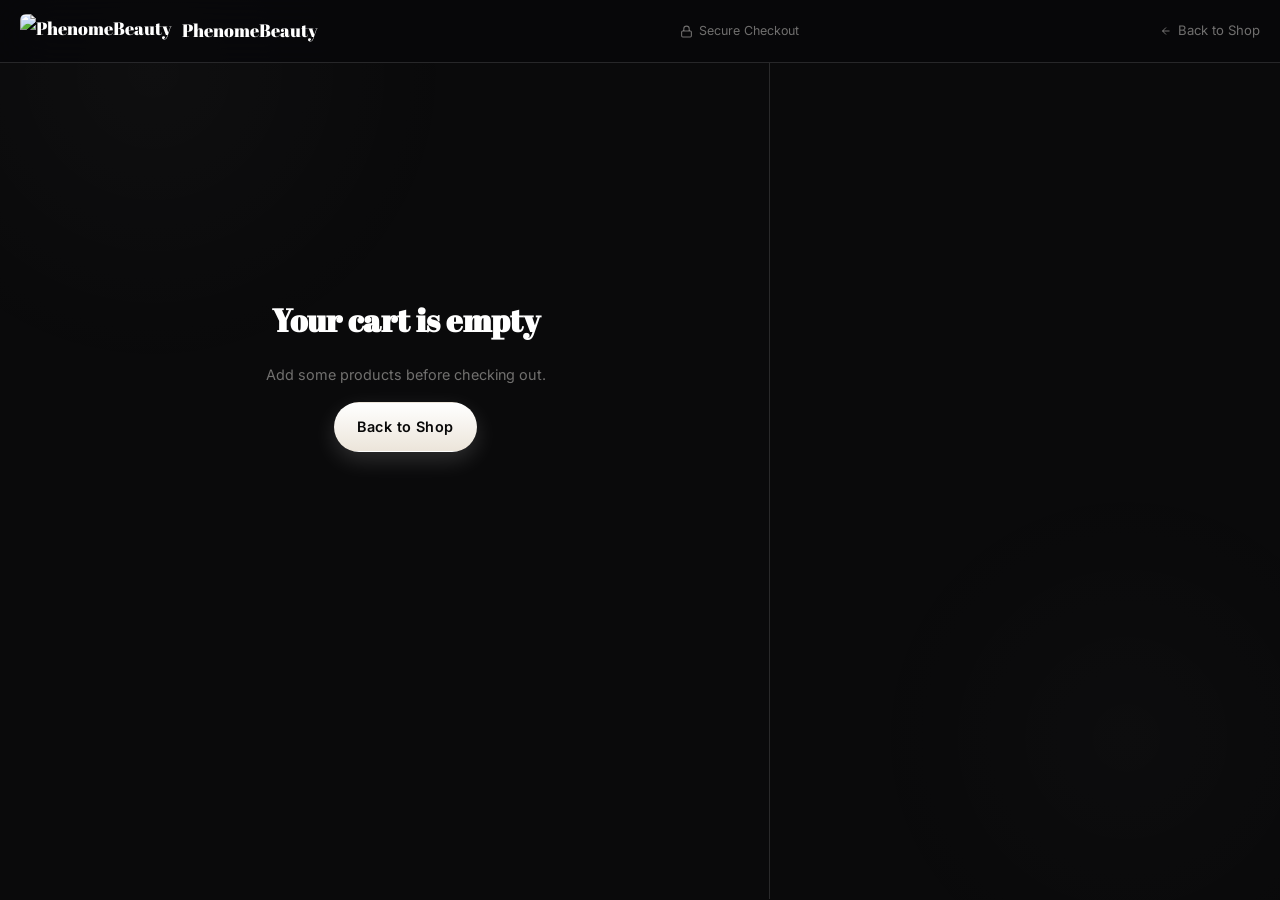
==== commit 11f8f3cc: "build 3: add payment trust logos to Step 1 contact panel" ====
--- a/checkout.html
+++ b/checkout.html
@@ -102,20 +102,77 @@
     }
     .co-back-link:hover { color: var(--text); }
 
-    /* ─ Delivery date banner (BUILD 2) ───────────────── */
+    /* ─ Step 1 payment trust micro-strip ─────────── */
+    .step1-trust {
+      display: flex; flex-direction: column; align-items: center; gap: 10px;
+      margin-top: 22px; padding-top: 20px;
+      border-top: 1px solid var(--glass-border);
+    }
+    .step1-trust-strip {
+      display: inline-flex; align-items: center; justify-content: center; gap: 12px;
+      flex-wrap: wrap; background: #ffffff; border-radius: var(--radius-md);
+      padding: 10px 20px; box-shadow: 0 1px 6px rgba(0,0,0,0.35);
+    }
+    .step1-trust-strip img { height: 20px; width: auto; display: block; }
+    .step1-trust-strip .strip-div { width: 1px; height: 18px; background: rgba(0,0,0,0.12); flex-shrink: 0; }
+    .step1-trust-strip .pci-badge {
+      display: inline-flex; align-items: center; gap: 4px;
+      font-size: 0.62rem; font-weight: 800; letter-spacing: 0.08em;
+      color: rgba(0,0,0,0.45); white-space: nowrap;
+    }
+    .step1-trust-caption {
+      font-size: 0.69rem; color: var(--text-muted); text-align: center; line-height: 1.5;
+    }
+
+    /* ─ Delivery date banner ─────────────────────── */
     .delivery-banner {
       display: flex; align-items: center; gap: 10px;
       padding: 12px 16px; border-radius: var(--radius-md);
       border: 1px solid rgba(52,211,153,0.22);
-      background: rgba(52,211,153,0.06);
-      margin-bottom: 22px;
+      background: rgba(52,211,153,0.06); margin-bottom: 22px;
     }
     .delivery-banner svg { flex-shrink: 0; color: #34d399; }
     .delivery-banner-text { font-size: 0.83rem; }
     .delivery-banner-text strong { color: #34d399; font-weight: 600; }
     .delivery-banner-text span   { color: var(--text-muted); }
 
-    /* ─ Review blocks ─────────────────────────────── */
+    /* ─ Gift toggle ──────────────────────────────── */
+    .gift-toggle-row {
+      display: flex; align-items: center; gap: 12px;
+      padding: 14px 16px; border-radius: var(--radius-md);
+      border: 1px solid var(--glass-border);
+      background: rgba(255,255,255,0.03);
+      cursor: pointer;
+      user-select: none;
+      transition: border-color 0.2s, background 0.2s;
+    }
+    .gift-toggle-row:hover { border-color: rgba(255,255,255,0.22); background: rgba(255,255,255,0.05); }
+    .gift-toggle-row.active { border-color: rgba(255,200,120,0.35); background: rgba(255,200,120,0.05); }
+    .gift-toggle-icon { font-size: 1.2rem; flex-shrink: 0; line-height: 1; }
+    .gift-toggle-label { flex: 1; }
+    .gift-toggle-label strong { display: block; font-size: 0.88rem; font-weight: 600; color: var(--text); }
+    .gift-toggle-label span   { font-size: 0.75rem; color: var(--text-muted); }
+    .gift-switch { position: relative; width: 38px; height: 22px; flex-shrink: 0; }
+    .gift-switch input { opacity: 0; width: 0; height: 0; position: absolute; }
+    .gift-switch-track {
+      position: absolute; inset: 0;
+      background: rgba(255,255,255,0.12); border-radius: 11px;
+      border: 1px solid var(--glass-border); transition: background 0.22s;
+    }
+    .gift-switch input:checked + .gift-switch-track { background: rgba(255,190,100,0.55); border-color: rgba(255,190,100,0.5); }
+    .gift-switch-track::after {
+      content: ''; position: absolute; top: 2px; left: 2px;
+      width: 16px; height: 16px; background: #fff; border-radius: 50%; transition: transform 0.22s;
+    }
+    .gift-switch input:checked + .gift-switch-track::after { transform: translateX(16px); }
+    .gift-message-reveal {
+      overflow: hidden; max-height: 0;
+      transition: max-height 0.32s cubic-bezier(0.4,0,0.2,1), opacity 0.28s ease, margin-top 0.28s ease;
+      opacity: 0; margin-top: 0;
+    }
+    .gift-message-reveal.open { max-height: 200px; opacity: 1; margin-top: 12px; }
+
+    /* ─ Review blocks ────────────────────────────── */
     .review-block { border: 1px solid var(--glass-border); border-radius: var(--radius-lg); overflow: hidden; margin-bottom: 16px; }
     .review-block-head {
       padding: 12px 18px; background: rgba(255,255,255,0.04);
@@ -127,40 +184,57 @@
     .review-block-body { padding: 16px 18px; font-size: 0.88rem; color: var(--text-soft); line-height: 1.7; }
     .review-block-body strong { color: var(--text); }
 
-    /* ─ Payment trust bar (BUILD 2) ─────────────────── */
-    .pay-trust-bar {
-      display: flex; align-items: center; justify-content: center;
-      gap: 10px; flex-wrap: wrap;
-      padding: 14px 0 6px;
+    /* ─ Payment trust strip (Step 3) ─────────────── */
+    .pay-trust-wrap {
+      margin-top: 20px; padding: 18px 0 10px;
       border-top: 1px solid var(--glass-border);
-      margin-top: 18px;
-    }
-    .pay-trust-badge {
+      display: flex; flex-direction: column; align-items: center; gap: 12px;
+    }
+    .pay-trust-strip {
+      display: inline-flex; align-items: center; justify-content: center; gap: 14px;
+      flex-wrap: wrap; background: #ffffff; border-radius: var(--radius-md);
+      padding: 12px 24px; box-shadow: 0 1px 6px rgba(0,0,0,0.35);
+    }
+    .pay-trust-strip img.yoco-strip { height: 22px; width: auto; display: block; }
+    .pay-trust-strip .strip-divider { width: 1px; height: 20px; background: rgba(0,0,0,0.12); flex-shrink: 0; }
+    .pay-trust-pci {
       display: inline-flex; align-items: center; gap: 5px;
-      padding: 5px 10px; border-radius: 6px;
-      border: 1px solid var(--glass-border);
-      background: rgba(255,255,255,0.04);
-      font-size: 0.72rem; font-weight: 700;
-      color: var(--text-soft); letter-spacing: 0.04em;
-    }
-    /* Visa blue */
-    .pay-trust-badge.visa   { color: #1a1f71; background: #fff; border-color: rgba(255,255,255,0.2); }
-    /* MC red+orange */
-    .pay-trust-badge.mc     { background: #fff; border-color: rgba(255,255,255,0.2); }
-    /* Yoco teal */
-    .pay-trust-badge.yoco   { color: #00c4a0; border-color: rgba(0,196,160,0.3); background: rgba(0,196,160,0.06); }
-    /* PCI */
-    .pay-trust-badge.pci    { color: var(--text-muted); }
-    .pay-trust-bar-label {
-      width: 100%; text-align: center;
-      font-size: 0.7rem; color: var(--text-muted); margin-top: 2px;
-    }
+      font-size: 0.64rem; font-weight: 800; letter-spacing: 0.08em;
+      color: rgba(0,0,0,0.45); white-space: nowrap;
+    }
+    .pay-trust-caption { font-size: 0.7rem; color: var(--text-muted); text-align: center; line-height: 1.5; }
 
     /* ─ Secure note ──────────────────────────────── */
     .co-secure {
       display: flex; align-items: center; justify-content: center;
       gap: 7px; font-size: 0.75rem; color: var(--text-muted); margin-top: 14px;
     }
+
+    /* ─ Exit-intent nudge ────────────────────────── */
+    .exit-nudge {
+      display: none;
+      align-items: center; gap: 10px;
+      padding: 13px 16px; border-radius: var(--radius-md);
+      border: 1px solid rgba(251,191,36,0.35);
+      background: rgba(251,191,36,0.07);
+      margin-bottom: 18px;
+      animation: nudgeFadeIn 0.35s ease forwards;
+    }
+    .exit-nudge.show { display: flex; }
+    @keyframes nudgeFadeIn {
+      from { opacity: 0; transform: translateY(-6px); }
+      to   { opacity: 1; transform: translateY(0); }
+    }
+    .exit-nudge-icon { font-size: 1.1rem; flex-shrink: 0; line-height: 1; }
+    .exit-nudge-text { flex: 1; font-size: 0.83rem; color: #fbbf24; line-height: 1.4; }
+    .exit-nudge-text strong { display: block; font-weight: 700; margin-bottom: 1px; }
+    .exit-nudge-text span   { font-size: 0.76rem; color: rgba(251,191,36,0.75); }
+    .exit-nudge-close {
+      background: none; border: none; cursor: pointer;
+      color: rgba(251,191,36,0.5); font-size: 1rem; line-height: 1;
+      padding: 2px; transition: color 0.18s; flex-shrink: 0;
+    }
+    .exit-nudge-close:hover { color: #fbbf24; }
 
     /* ─ Right summary col ─────────────────────────── */
     .co-summary-col {
@@ -194,7 +268,6 @@
     .co-total-row span:last-child { color: var(--text); }
     .co-total-row.grand { font-size: 1.05rem; font-weight: 700; }
     .co-total-row.grand span:last-child { color: var(--accent); }
-    /* Delivery date row in right summary */
     .co-total-row.delivery-date span { color: #34d399 !important; font-size: 0.78rem; }
     .co-total-row.delivery-date span:first-child { color: var(--text-muted) !important; font-size: 0.78rem; }
 
@@ -246,7 +319,10 @@
       .form-row-3 { grid-template-columns: 1fr; gap: 0; }
       .co-steps { font-size: 0.72rem; }
       .co-sep { width: 16px; }
-      .pay-trust-bar { gap: 6px; }
+      .pay-trust-strip { padding: 10px 16px; gap: 10px; }
+      .pay-trust-strip img.yoco-strip { height: 18px; }
+      .step1-trust-strip { padding: 8px 14px; gap: 8px; }
+      .step1-trust-strip img { height: 17px; }
     }
   </style>
 </head>
@@ -297,7 +373,7 @@
       <div class="co-empty" id="emptyState" style="display:none">
         <h2>Your cart is empty</h2>
         <p>Add some products before checking out.</p>
-        <a href="shop.html" class="btn btn-primary">← Back to Shop</a>
+        <a href="shop.html" class="btn btn-primary">Back to Shop</a>
       </div>
 
       <div id="checkoutContent">
@@ -345,6 +421,27 @@
               <svg width="13" height="13" viewBox="0 0 24 24" fill="none" stroke="currentColor" stroke-width="2"><path d="M5 12h14M12 5l7 7-7 7"/></svg>
             </button>
           </div>
+
+          <!-- ══ STEP 1 PAYMENT TRUST STRIP ══ -->
+          <div class="step1-trust">
+            <div class="step1-trust-strip">
+              <img
+                src="https://assets.yoco.com/f/111633/313x19/cbe08e96e2/payment-strip-dark.svg"
+                alt="Visa, Mastercard, Amex, Diners accepted via Yoco"
+                loading="lazy" width="250" height="16"
+              />
+              <span class="strip-div" aria-hidden="true"></span>
+              <span class="pci-badge">
+                <svg width="10" height="10" viewBox="0 0 24 24" fill="none" stroke="currentColor" stroke-width="2" style="color:rgba(0,0,0,0.4)"><rect x="3" y="11" width="18" height="11" rx="2" ry="2"/><path d="M7 11V7a5 5 0 0110 0v4"/></svg>
+                PCI DSS
+              </span>
+            </div>
+            <div class="step1-trust-caption">
+              All cards accepted &bull; Encrypted &amp; processed securely by Yoco
+            </div>
+          </div>
+          <!-- end step 1 trust strip -->
+
         </div>
 
         <!-- ══ STEP 2 ══ -->
@@ -357,16 +454,13 @@
             <h2>Delivery</h2>
             <p>We deliver across Cape Town. Standard delivery is R80.</p>
           </div>
-
-          <!-- BUILD 2: Delivery date banner on Step 2 -->
-          <div class="delivery-banner" id="deliveryBanner2">
+          <div class="delivery-banner">
             <svg width="16" height="16" viewBox="0 0 24 24" fill="none" stroke="currentColor" stroke-width="2"><rect x="1" y="3" width="15" height="13"/><path d="M16 8h4l3 3v5h-7V8z"/><circle cx="5.5" cy="18.5" r="2.5"/><circle cx="18.5" cy="18.5" r="2.5"/></svg>
             <div class="delivery-banner-text">
-              <strong id="deliveryDateText2">Est. delivery: Mon 28 Apr – Wed 30 Apr</strong>
+              <strong id="deliveryDateText2">Calculating delivery date...</strong>
               <span> &mdash; Standard delivery, Cape Town</span>
             </div>
           </div>
-
           <div class="co-alert" id="alert-2"></div>
           <div class="field-group">
             <label class="field-label">Street Address</label>
@@ -407,6 +501,29 @@
             </div>
           </div>
           <div class="field-divider"></div>
+
+          <!-- ══ GIFT MESSAGE TOGGLE ══ -->
+          <div style="margin-bottom:14px">
+            <label class="gift-toggle-row" id="giftToggleRow" onclick="toggleGift()">
+              <span class="gift-toggle-icon">&#127873;</span>
+              <span class="gift-toggle-label">
+                <strong>This is a gift</strong>
+                <span>Add a personalised message to include with the order</span>
+              </span>
+              <span class="gift-switch" onclick="event.stopPropagation()">
+                <input type="checkbox" id="f-is-gift" onchange="toggleGift()" />
+                <span class="gift-switch-track"></span>
+              </span>
+            </label>
+            <div class="gift-message-reveal" id="giftReveal">
+              <div class="field-group" style="margin-bottom:0">
+                <label class="field-label">Gift Message <span style="font-size:0.7rem;color:var(--text-muted);font-weight:400;text-transform:none;letter-spacing:0">(optional)</span></label>
+                <textarea class="field-input" id="f-gift-message" placeholder="e.g. Happy Birthday! Wishing you a day as beautiful as you are. Love, Sarah &#128149;" style="min-height:90px"></textarea>
+              </div>
+            </div>
+          </div>
+          <!-- end gift message -->
+
           <div class="field-group">
             <label class="field-label">Order Notes <span style="font-size:0.7rem;color:var(--text-muted);font-weight:400;text-transform:none;letter-spacing:0">(optional)</span></label>
             <textarea class="field-input" id="f-notes" placeholder="Any special instructions for your order or delivery?"></textarea>
@@ -437,6 +554,18 @@
             <h2>Review &amp; Pay</h2>
             <p>Check your order below, then click Pay to be taken to the secure Yoco payment page.</p>
           </div>
+
+          <!-- ══ EXIT-INTENT NUDGE ══ -->
+          <div class="exit-nudge" id="exitNudge">
+            <span class="exit-nudge-icon">&#128cart;</span>
+            <div class="exit-nudge-text">
+              <strong>Your order is ready — don&#8217;t lose it!</strong>
+              <span>Complete payment now to secure your items.</span>
+            </div>
+            <button class="exit-nudge-close" onclick="dismissNudge()" aria-label="Dismiss">&#215;</button>
+          </div>
+          <!-- end exit nudge -->
+
           <div class="co-alert" id="alert-3"></div>
 
           <div class="review-block">
@@ -445,6 +574,15 @@
               <a href="shop.html" style="font-size:0.75rem;color:var(--accent);text-decoration:underline">Edit cart</a>
             </div>
             <div class="review-block-body" id="reviewItems"></div>
+          </div>
+
+          <!-- Gift message review card (shown only if gift is toggled) -->
+          <div class="review-block" id="giftReviewBlock" style="display:none">
+            <div class="review-block-head">
+              <span>&#127873; Gift Message</span>
+              <button class="done-card-edit" onclick="goStep(2)">Edit</button>
+            </div>
+            <div class="review-block-body" id="giftReviewBody" style="font-style:italic;color:var(--text-soft)"></div>
           </div>
 
           <div class="review-block">
@@ -457,13 +595,12 @@
                 <div style="display:flex;justify-content:space-between;font-size:0.88rem">
                   <span style="color:var(--text-muted)">Delivery (Cape Town)</span><span id="rv-delivery">R80</span>
                 </div>
-                <!-- BUILD 2: Delivery date row in totals -->
                 <div style="display:flex;justify-content:space-between;font-size:0.8rem;padding-top:2px">
                   <span style="color:var(--text-muted)">
                     <svg width="11" height="11" viewBox="0 0 24 24" fill="none" stroke="currentColor" stroke-width="2" style="vertical-align:-1px;margin-right:3px"><rect x="1" y="3" width="15" height="13"/><path d="M16 8h4l3 3v5h-7V8z"/><circle cx="5.5" cy="18.5" r="2.5"/><circle cx="18.5" cy="18.5" r="2.5"/></svg>
                     Est. delivery
                   </span>
-                  <span style="color:#34d399;font-weight:600" id="rv-delivery-date">–</span>
+                  <span style="color:#34d399;font-weight:600" id="rv-delivery-date">-</span>
                 </div>
                 <div style="height:1px;background:var(--glass-border)"></div>
                 <div style="display:flex;justify-content:space-between;font-size:1.05rem;font-weight:700">
@@ -474,36 +611,27 @@
             </div>
           </div>
 
-          <!-- BUILD 2: Payment trust logos -->
-          <div class="pay-trust-bar">
-            <!-- Visa -->
-            <span class="pay-trust-badge visa">
-              <svg width="32" height="11" viewBox="0 0 60 20" fill="none" xmlns="http://www.w3.org/2000/svg">
-                <text x="0" y="16" font-family="Arial,sans-serif" font-size="18" font-weight="900" fill="#1a1f71">VISA</text>
-              </svg>
-            </span>
-            <!-- Mastercard -->
-            <span class="pay-trust-badge mc">
-              <svg width="30" height="19" viewBox="0 0 38 24" xmlns="http://www.w3.org/2000/svg">
-                <circle cx="14" cy="12" r="10" fill="#EB001B"/>
-                <circle cx="24" cy="12" r="10" fill="#F79E1B"/>
-                <path d="M19 5.27a10 10 0 010 13.46A10 10 0 0119 5.27z" fill="#FF5F00"/>
-              </svg>
-            </span>
-            <!-- Yoco -->
-            <span class="pay-trust-badge yoco">
-              <svg width="13" height="13" viewBox="0 0 24 24" fill="none" stroke="currentColor" stroke-width="2"><path d="M12 22s8-4 8-10V5l-8-3-8 3v7c0 6 8 10 8 10z"/></svg>
-              Yoco
-            </span>
-            <!-- PCI -->
-            <span class="pay-trust-badge pci">
-              <svg width="11" height="11" viewBox="0 0 24 24" fill="none" stroke="currentColor" stroke-width="2" style="margin-right:2px"><rect x="3" y="11" width="18" height="11" rx="2" ry="2"/><path d="M7 11V7a5 5 0 0110 0v4"/></svg>
-              PCI Secured
-            </span>
-            <div class="pay-trust-bar-label">Your payment is encrypted and processed securely by Yoco</div>
-          </div>
-
-          <div class="co-btn-row" style="margin-top:14px">
+          <!-- Yoco payment strip -->
+          <div class="pay-trust-wrap">
+            <div class="pay-trust-strip">
+              <img
+                class="yoco-strip"
+                src="https://assets.yoco.com/f/111633/313x19/cbe08e96e2/payment-strip-dark.svg"
+                alt="Visa, Mastercard, Amex, Diners accepted via Yoco"
+                loading="lazy" width="313" height="19"
+              />
+              <span class="strip-divider" aria-hidden="true"></span>
+              <span class="pay-trust-pci">
+                <svg width="11" height="11" viewBox="0 0 24 24" fill="none" stroke="currentColor" stroke-width="2" style="color:rgba(0,0,0,0.4)"><rect x="3" y="11" width="18" height="11" rx="2" ry="2"/><path d="M7 11V7a5 5 0 0110 0v4"/></svg>
+                PCI DSS
+              </span>
+            </div>
+            <div class="pay-trust-caption">
+              Your payment is encrypted &amp; processed securely by Yoco
+            </div>
+          </div>
+
+          <div class="co-btn-row" style="margin-top:18px">
             <button class="co-back-link" onclick="goStep(2)">
               <svg width="12" height="12" viewBox="0 0 24 24" fill="none" stroke="currentColor" stroke-width="2"><path d="M19 12H5M12 5l-7 7 7 7"/></svg>
               Back to Delivery
@@ -540,12 +668,11 @@
   <!-- Loading overlay -->
   <div class="co-loading" id="coLoading">
     <div class="co-spinner"></div>
-    <p id="loadingMsg">Creating your order…</p>
+    <p id="loadingMsg">Creating your order...</p>
   </div>
 
   <script src="script.js"></script>
   <script>
-    /* ─ Config ──────────────────────────────────── */
     const SUPABASE_URL  = 'https://papdxjcfimeyjgzmatpl.supabase.co';
     const SUPABASE_ANON = 'sb_publishable_XXgqS4qa4-CJJQ7MYxt4Lw_sPbcmGPL';
     const DELIVERY_FEE  = 80;
@@ -566,11 +693,20 @@
     const calcSub   = () => cart.reduce((s, i) => s + i.price * i.qty, 0);
     const calcTotal = () => calcSub() + (cart.length ? DELIVERY_FEE : 0);
 
-    /* ═══════════════════════════════════════════
-       BUILD 2 — Delivery date calculator
-       Skips weekends + South African public holidays 2025/2026.
-       Returns { from: Date, to: Date } for a 2–3 business-day window.
-    ═══════════════════════════════════════════ */
+    /* ═ Gift toggle ═════════════════════════════ */
+    function toggleGift() {
+      const cb     = document.getElementById('f-is-gift');
+      const reveal = document.getElementById('giftReveal');
+      const row    = document.getElementById('giftToggleRow');
+      if (event && event.currentTarget === row) cb.checked = !cb.checked;
+      reveal.classList.toggle('open', cb.checked);
+      row.classList.toggle('active', cb.checked);
+      if (cb.checked) {
+        setTimeout(() => document.getElementById('f-gift-message').focus(), 340);
+      }
+    }
+
+    /* ═ Delivery date ════════════════════════════ */
     const SA_HOLIDAYS = new Set([
       '2025-01-01','2025-03-21','2025-04-18','2025-04-19','2025-04-21',
       '2025-04-27','2025-05-01','2025-06-16','2025-08-09','2025-09-24',
@@ -579,249 +715,224 @@
       '2026-04-27','2026-05-01','2026-06-16','2026-08-10','2026-09-24',
       '2026-12-16','2026-12-25','2026-12-26'
     ]);
-
     function isBusinessDay(d) {
       const day = d.getDay();
       if (day === 0 || day === 6) return false;
-      const key = d.toISOString().slice(0, 10);
-      return !SA_HOLIDAYS.has(key);
-    }
-
-    function addBusinessDays(startDate, n) {
-      const d = new Date(startDate);
-      let added = 0;
-      while (added < n) {
-        d.setDate(d.getDate() + 1);
-        if (isBusinessDay(d)) added++;
-      }
+      return !SA_HOLIDAYS.has(d.toISOString().slice(0,10));
+    }
+    function addBusinessDays(start, n) {
+      const d = new Date(start); let added = 0;
+      while (added < n) { d.setDate(d.getDate()+1); if (isBusinessDay(d)) added++; }
       return d;
     }
-
-    function fmtDate(d) {
-      return d.toLocaleDateString('en-ZA', { weekday: 'short', day: 'numeric', month: 'short' });
-    }
-
+    function fmtDate(d) { return d.toLocaleDateString('en-ZA',{weekday:'short',day:'numeric',month:'short'}); }
     function getDeliveryWindow() {
-      const now  = new Date();
-      /* If order placed after 14:00 SAST, start counting from next business day */
-      const cutoff = 14;
+      const now = new Date();
       const hourSAST = now.getUTCHours() + 2;
-      const base = (hourSAST >= cutoff && isBusinessDay(now))
-        ? addBusinessDays(now, 1)
-        : (isBusinessDay(now) ? now : addBusinessDays(now, 1));
-
-      const from = addBusinessDays(base, 1);
-      const to   = addBusinessDays(base, 3);
-      return `${fmtDate(from)} – ${fmtDate(to)}`;
-    }
-
-    /* Populate all delivery date elements */
+      const base = (hourSAST >= 14 && isBusinessDay(now)) ? addBusinessDays(now,1) : (isBusinessDay(now) ? now : addBusinessDays(now,1));
+      return `${fmtDate(addBusinessDays(base,1))} - ${fmtDate(addBusinessDays(base,3))}`;
+    }
     function renderDeliveryDate() {
       const range = getDeliveryWindow();
-      /* Step 2 banner */
-      const b2 = document.getElementById('deliveryDateText2');
-      if (b2) b2.textContent = `Est. delivery: ${range}`;
-      /* Step 3 totals row */
-      const rv = document.getElementById('rv-delivery-date');
-      if (rv) rv.textContent = range;
-      /* Right-column summary — injected by renderSummary */
-      const sc = document.getElementById('summaryDeliveryDate');
-      if (sc) sc.textContent = range;
-      /* Mobile summary */
-      const mc = document.getElementById('mobileDeliveryDate');
-      if (mc) mc.textContent = range;
-    }
-
-    /* ═══════════════════════════════════════════
-       BUILD 1 — localStorage draft persistence
-    ═══════════════════════════════════════════ */
-    const DRAFT_FIELDS = ['f-name','f-email','f-phone','f-street','f-suburb','f-city','f-postal','f-province','f-notes'];
-
+      ['deliveryDateText2','rv-delivery-date','summaryDeliveryDate','mobileDeliveryDate'].forEach(id => {
+        const el = document.getElementById(id); if (!el) return;
+        el.textContent = (id === 'deliveryDateText2') ? `Est. delivery: ${range}` : range;
+      });
+    }
+
+    /* ═ Draft persistence ════════════════════════ */
+    const DRAFT_FIELDS = ['f-name','f-email','f-phone','f-street','f-suburb','f-city','f-postal','f-province','f-notes','f-gift-message'];
     function saveDraft() {
-      const d = {};
-      DRAFT_FIELDS.forEach(id => { const el = document.getElementById(id); if (el) d[id] = el.value; });
-      localStorage.setItem(DRAFT_KEY, JSON.stringify(d));
+      const d={}; DRAFT_FIELDS.forEach(id=>{const el=document.getElementById(id);if(el)d[id]=el.value;});
+      const giftCb = document.getElementById('f-is-gift');
+      if (giftCb) d['f-is-gift-checked'] = giftCb.checked;
+      localStorage.setItem(DRAFT_KEY,JSON.stringify(d));
     }
     function loadDraft() {
       try {
-        const raw = localStorage.getItem(DRAFT_KEY);
-        if (!raw) return false;
-        const d = JSON.parse(raw); let found = false;
-        DRAFT_FIELDS.forEach(id => {
-          if (d[id] !== undefined && d[id] !== '') {
-            const el = document.getElementById(id); if (el) { el.value = d[id]; found = true; }
-          }
-        });
+        const raw=localStorage.getItem(DRAFT_KEY); if(!raw) return false;
+        const d=JSON.parse(raw); let found=false;
+        DRAFT_FIELDS.forEach(id=>{ if(d[id]!==undefined&&d[id]!==''){const el=document.getElementById(id);if(el){el.value=d[id];found=true;}} });
+        if (d['f-is-gift-checked']) {
+          const cb = document.getElementById('f-is-gift');
+          if (cb) { cb.checked = true; document.getElementById('giftReveal').classList.add('open'); document.getElementById('giftToggleRow').classList.add('active'); }
+        }
         return found;
-      } catch(e) { return false; }
-    }
-    function clearDraft() { localStorage.removeItem(DRAFT_KEY); }
-    function attachDraftListeners() {
-      DRAFT_FIELDS.forEach(id => {
-        const el = document.getElementById(id); if (!el) return;
-        const evt = (el.tagName === 'SELECT' || el.type === 'checkbox') ? 'change' : 'input';
-        el.addEventListener(evt, saveDraft);
+      } catch(e){return false;}
+    }
+    function clearDraft(){localStorage.removeItem(DRAFT_KEY);}
+    function attachDraftListeners(){
+      DRAFT_FIELDS.forEach(id=>{
+        const el=document.getElementById(id);if(!el)return;
+        el.addEventListener((el.tagName==='SELECT'?'change':'input'),saveDraft);
       });
-    }
-    function showRestoredToast() {
-      const t = document.getElementById('coToast'); t.classList.add('show');
-      setTimeout(() => t.classList.remove('show'), 3000);
-    }
-
-    /* ─ Init ────────────────────────────────────── */
-    (function init() {
-      if (!cart.length) {
-        document.getElementById('checkoutContent').style.display = 'none';
-        document.getElementById('emptyState').style.display = 'flex';
-        document.getElementById('coLayout').querySelector('.co-summary-col').style.display = 'none';
-        document.getElementById('mobileSummary').style.display = 'none';
+      const giftCb = document.getElementById('f-is-gift');
+      if (giftCb) giftCb.addEventListener('change', saveDraft);
+    }
+    function showRestoredToast(){
+      const t=document.getElementById('coToast');t.classList.add('show');
+      setTimeout(()=>t.classList.remove('show'),3000);
+    }
+
+    /* ═ Exit-intent nudge ════════════════════════ */
+    let nudgeFired = false;
+    let nudgeDismissed = false;
+    function initExitIntent() {
+      document.documentElement.addEventListener('mouseleave', function onMouseLeave(e) {
+        if (e.clientY > 10) return;
+        if (currentStep !== 3) return;
+        if (nudgeFired || nudgeDismissed) return;
+        nudgeFired = true;
+        const nudge = document.getElementById('exitNudge');
+        nudge.classList.add('show');
+        nudge.scrollIntoView({ behavior: 'smooth', block: 'nearest' });
+      });
+    }
+    function dismissNudge() {
+      nudgeDismissed = true;
+      const nudge = document.getElementById('exitNudge');
+      nudge.style.transition = 'opacity 0.25s ease';
+      nudge.style.opacity = '0';
+      setTimeout(() => nudge.classList.remove('show'), 260);
+    }
+
+    /* ═ Init ════════════════════════════════════ */
+    (function init(){
+      if(!cart.length){
+        document.getElementById('checkoutContent').style.display='none';
+        document.getElementById('emptyState').style.display='flex';
+        document.getElementById('coLayout').querySelector('.co-summary-col').style.display='none';
+        document.getElementById('mobileSummary').style.display='none';
         return;
       }
-      renderSummary();
-      renderMobileSummary();
-      renderDeliveryDate();
+      renderSummary(); renderMobileSummary(); renderDeliveryDate();
       attachDraftListeners();
-      const wasRestored = loadDraft();
-      if (wasRestored) setTimeout(showRestoredToast, 400);
+      if(loadDraft()) setTimeout(showRestoredToast,400);
+      initExitIntent();
     })();
 
-    /* ─ Render summary col ───────────────────────── */
-    function renderSummary() {
-      document.getElementById('summaryItems').innerHTML = cart.map(item => {
-        const img = PRODUCT_IMGS[item.productId] || '';
-        return `<div class="co-item">
-          <div class="co-item-img">
-            ${img ? `<img src="${img}" alt="${item.name}" loading="lazy" />` : ''}
-            <span class="co-item-qty-badge">${item.qty}</span>
-          </div>
-          <div class="co-item-info">
-            <div class="co-item-name">${item.name}</div>
-            <div class="co-item-var">${item.variant}</div>
-          </div>
-          <div class="co-item-price">R${item.price * item.qty}</div>
-        </div>`;
+    /* ═ Render summaries ════════════════════════ */
+    function renderSummary(){
+      document.getElementById('summaryItems').innerHTML=cart.map(item=>{
+        const img=PRODUCT_IMGS[item.productId]||'';
+        return `<div class="co-item"><div class="co-item-img">${img?`<img src="${img}" alt="${item.name}" loading="lazy" />`:''}<span class="co-item-qty-badge">${item.qty}</span></div><div class="co-item-info"><div class="co-item-name">${item.name}</div><div class="co-item-var">${item.variant}</div></div><div class="co-item-price">R${item.price*item.qty}</div></div>`;
       }).join('');
-      document.getElementById('summaryTotals').innerHTML = `
+      document.getElementById('summaryTotals').innerHTML=`
         <div class="co-total-row"><span>Subtotal</span><span>R${calcSub()}</span></div>
         <div class="co-total-row"><span>Delivery</span><span>R${DELIVERY_FEE}</span></div>
-        <div class="co-total-row delivery-date"><span>🚚 Est. delivery</span><span id="summaryDeliveryDate">–</span></div>
+        <div class="co-total-row delivery-date"><span>&#128666; Est. delivery</span><span id="summaryDeliveryDate">-</span></div>
         <div class="co-divider" style="margin:6px 0"></div>
         <div class="co-total-row grand"><span>Total</span><span>R${calcTotal()}</span></div>`;
     }
-
-    /* ─ Render mobile summary ────────────────────── */
-    function renderMobileSummary() {
-      document.getElementById('msTotalDisplay').textContent = `R${calcTotal()}`;
-      document.getElementById('mobileItems').innerHTML = cart.map(item => {
-        const img = PRODUCT_IMGS[item.productId] || '';
-        return `<div class="co-item">
-          <div class="co-item-img">
-            ${img ? `<img src="${img}" alt="${item.name}" loading="lazy" />` : ''}
-            <span class="co-item-qty-badge">${item.qty}</span>
-          </div>
-          <div class="co-item-info">
-            <div class="co-item-name">${item.name}</div>
-            <div class="co-item-var">${item.variant}</div>
-          </div>
-          <div class="co-item-price">R${item.price * item.qty}</div>
-        </div>`;
+    function renderMobileSummary(){
+      document.getElementById('msTotalDisplay').textContent=`R${calcTotal()}`;
+      document.getElementById('mobileItems').innerHTML=cart.map(item=>{
+        const img=PRODUCT_IMGS[item.productId]||'';
+        return `<div class="co-item"><div class="co-item-img">${img?`<img src="${img}" alt="${item.name}" loading="lazy" />`:''}<span class="co-item-qty-badge">${item.qty}</span></div><div class="co-item-info"><div class="co-item-name">${item.name}</div><div class="co-item-var">${item.variant}</div></div><div class="co-item-price">R${item.price*item.qty}</div></div>`;
       }).join('');
-      document.getElementById('mobileTotals').innerHTML = `
+      document.getElementById('mobileTotals').innerHTML=`
         <div class="co-total-row"><span>Subtotal</span><span>R${calcSub()}</span></div>
         <div class="co-total-row"><span>Delivery</span><span>R${DELIVERY_FEE}</span></div>
-        <div class="co-total-row delivery-date"><span>🚚 Est. delivery</span><span id="mobileDeliveryDate">–</span></div>
+        <div class="co-total-row delivery-date"><span>&#128666; Est. delivery</span><span id="mobileDeliveryDate">-</span></div>
         <div class="co-divider" style="margin:6px 0"></div>
         <div class="co-total-row grand"><span>Total</span><span>R${calcTotal()}</span></div>`;
     }
-
-    function toggleMobileSummary() {
-      const body = document.getElementById('mobileSummaryBody');
-      const chevron = document.getElementById('msChevron');
-      const open = body.classList.toggle('open');
-      chevron.style.transform = open ? 'rotate(180deg)' : '';
-    }
-
-    /* ─ Step nav ────────────────────────────────── */
-    function goStep(n) {
-      if (n > currentStep) {
-        if (currentStep === 1 && !validateStep1()) return;
-        if (currentStep === 2 && !validateStep2()) return;
+    function toggleMobileSummary(){
+      const body=document.getElementById('mobileSummaryBody');
+      const chevron=document.getElementById('msChevron');
+      chevron.style.transform=body.classList.toggle('open')?'rotate(180deg)':'';
+    }
+
+    /* ═ Step nav ════════════════════════════════ */
+    function goStep(n){
+      if(n>currentStep){
+        if(currentStep===1&&!validateStep1()) return;
+        if(currentStep===2&&!validateStep2()) return;
       }
       document.getElementById(`panel-${currentStep}`).classList.remove('active');
       document.getElementById(`panel-${n}`).classList.add('active');
-      for (let i = 1; i <= 3; i++) {
-        const el = document.getElementById(`breadcrumb-${i}`);
+      for(let i=1;i<=3;i++){
+        const el=document.getElementById(`breadcrumb-${i}`);
         el.classList.remove('active','done');
-        if (i < n)  el.classList.add('done');
-        if (i === n) el.classList.add('active');
+        if(i<n) el.classList.add('done');
+        if(i===n) el.classList.add('active');
       }
-      currentStep = n;
-      if (n >= 2) populateDoneContact();
-      if (n >= 3) { populateDoneDelivery(); populateReview(); renderDeliveryDate(); }
-      window.scrollTo({ top: 0, behavior: 'smooth' });
-    }
-
-    /* ─ Validation ─────────────────────────────── */
-    function setFieldError(id, errId, show) {
-      document.getElementById(id).classList.toggle('error', show);
-      document.getElementById(errId).classList.toggle('show', show);
-    }
-    function validateStep1() {
-      const name  = document.getElementById('f-name').value.trim();
-      const email = document.getElementById('f-email').value.trim();
-      const phone = document.getElementById('f-phone').value.trim();
-      setFieldError('f-name',  'err-name',  name.length < 2);
-      setFieldError('f-email', 'err-email', !/^[^@]+@[^@]+\.[^@]+$/.test(email));
-      setFieldError('f-phone', 'err-phone', phone.length < 7);
-      return name.length >= 2 && /^[^@]+@[^@]+\.[^@]+$/.test(email) && phone.length >= 7;
-    }
-    function validateStep2() {
-      const street = document.getElementById('f-street').value.trim();
-      const suburb = document.getElementById('f-suburb').value.trim();
-      const city   = document.getElementById('f-city').value.trim();
-      const postal = document.getElementById('f-postal').value.trim();
-      setFieldError('f-street','err-street', street.length < 3);
-      setFieldError('f-suburb','err-suburb', suburb.length < 2);
-      setFieldError('f-city',  'err-city',   city.length < 2);
-      setFieldError('f-postal','err-postal', postal.length < 4);
-      return street.length >= 3 && suburb.length >= 2 && city.length >= 2 && postal.length >= 4;
-    }
-
-    /* ─ Done cards ─────────────────────────────── */
-    function populateDoneContact() {
-      const val = `${document.getElementById('f-name').value.trim()} · ${document.getElementById('f-email').value.trim()}`;
-      ['done-contact-val','done-contact-val-2'].forEach(id => { const el = document.getElementById(id); if (el) el.textContent = val; });
-    }
-    function populateDoneDelivery() {
-      const s = document.getElementById('f-street').value.trim();
-      const u = document.getElementById('f-suburb').value.trim();
-      const c = document.getElementById('f-city').value.trim();
-      const p = document.getElementById('f-postal').value.trim();
-      document.getElementById('done-delivery-val').textContent = `${s}, ${u}, ${c}, ${p}`;
-    }
-
-    /* ─ Review ──────────────────────────────────── */
-    function populateReview() {
-      document.getElementById('reviewItems').innerHTML = cart.map(item => `
+      currentStep=n;
+      if(n>=2) populateDoneContact();
+      if(n>=3){populateDoneDelivery();populateReview();renderDeliveryDate();}
+      window.scrollTo({top:0,behavior:'smooth'});
+    }
+
+    /* ═ Validation ══════════════════════════════ */
+    function setFieldError(id,errId,show){
+      document.getElementById(id).classList.toggle('error',show);
+      document.getElementById(errId).classList.toggle('show',show);
+    }
+    function validateStep1(){
+      const name=document.getElementById('f-name').value.trim();
+      const email=document.getElementById('f-email').value.trim();
+      const phone=document.getElementById('f-phone').value.trim();
+      setFieldError('f-name','err-name',name.length<2);
+      setFieldError('f-email','err-email',!/^[^@]+@[^@]+\.[^@]+$/.test(email));
+      setFieldError('f-phone','err-phone',phone.length<7);
+      return name.length>=2&&/^[^@]+@[^@]+\.[^@]+$/.test(email)&&phone.length>=7;
+    }
+    function validateStep2(){
+      const s=document.getElementById('f-street').value.trim();
+      const u=document.getElementById('f-suburb').value.trim();
+      const c=document.getElementById('f-city').value.trim();
+      const p=document.getElementById('f-postal').value.trim();
+      setFieldError('f-street','err-street',s.length<3);
+      setFieldError('f-suburb','err-suburb',u.length<2);
+      setFieldError('f-city','err-city',c.length<2);
+      setFieldError('f-postal','err-postal',p.length<4);
+      return s.length>=3&&u.length>=2&&c.length>=2&&p.length>=4;
+    }
+
+    /* ═ Done cards ══════════════════════════════ */
+    function populateDoneContact(){
+      const val=`${document.getElementById('f-name').value.trim()} · ${document.getElementById('f-email').value.trim()}`;
+      ['done-contact-val','done-contact-val-2'].forEach(id=>{const el=document.getElementById(id);if(el)el.textContent=val;});
+    }
+    function populateDoneDelivery(){
+      const s=document.getElementById('f-street').value.trim();
+      const u=document.getElementById('f-suburb').value.trim();
+      const c=document.getElementById('f-city').value.trim();
+      const p=document.getElementById('f-postal').value.trim();
+      document.getElementById('done-delivery-val').textContent=`${s}, ${u}, ${c}, ${p}`;
+    }
+
+    /* ═ Review ══════════════════════════════════ */
+    function populateReview(){
+      document.getElementById('reviewItems').innerHTML=cart.map(item=>`
         <div style="display:flex;justify-content:space-between;align-items:flex-start;padding:8px 0;border-bottom:1px solid var(--glass-border);gap:12px">
           <div>
-            <div style="font-weight:600;color:var(--accent-strong)">${item.name} <span style="font-weight:400;color:var(--text-muted)">×${item.qty}</span></div>
+            <div style="font-weight:600;color:var(--accent-strong)">${item.name} <span style="font-weight:400;color:var(--text-muted)">x${item.qty}</span></div>
             <div style="font-size:0.78rem;color:var(--text-muted);margin-top:2px">${item.variant}</div>
           </div>
-          <div style="font-weight:700;color:var(--accent);white-space:nowrap">R${item.price * item.qty}</div>
+          <div style="font-weight:700;color:var(--accent);white-space:nowrap">R${item.price*item.qty}</div>
         </div>`).join('');
-      document.getElementById('rv-subtotal').textContent = `R${calcSub()}`;
-      document.getElementById('rv-delivery').textContent  = `R${DELIVERY_FEE}`;
-      document.getElementById('rv-total').textContent     = `R${calcTotal()}`;
-      document.getElementById('payBtnTotal').textContent  = calcTotal();
-    }
-
-    /* ─ Pay ──────────────────────────────────────── */
-    async function handlePay() {
-      const btn = document.getElementById('payBtn');
-      btn.disabled = true;
+      document.getElementById('rv-subtotal').textContent=`R${calcSub()}`;
+      document.getElementById('rv-delivery').textContent=`R${DELIVERY_FEE}`;
+      document.getElementById('rv-total').textContent=`R${calcTotal()}`;
+      document.getElementById('payBtnTotal').textContent=calcTotal();
+      const isGift   = document.getElementById('f-is-gift').checked;
+      const giftMsg  = document.getElementById('f-gift-message').value.trim();
+      const giftBlock = document.getElementById('giftReviewBlock');
+      const giftBody  = document.getElementById('giftReviewBody');
+      if (isGift) {
+        giftBlock.style.display = '';
+        giftBody.textContent = giftMsg || '(No message added)';
+      } else {
+        giftBlock.style.display = 'none';
+      }
+    }
+
+    /* ═ Pay ═════════════════════════════════════ */
+    async function handlePay(){
+      const btn=document.getElementById('payBtn');
+      btn.disabled=true;
       document.getElementById('coLoading').classList.add('show');
-
       const name     = document.getElementById('f-name').value.trim();
       const email    = document.getElementById('f-email').value.trim();
       const phone    = document.getElementById('f-phone').value.trim();
@@ -831,65 +942,66 @@
       const postal   = document.getElementById('f-postal').value.trim();
       const province = document.getElementById('f-province').value;
       const notes    = document.getElementById('f-notes').value.trim();
-      const deliveryAddress = `${street}, ${suburb}, ${city}, ${postal}, ${province}`;
-
-      try {
-        document.getElementById('loadingMsg').textContent = 'Saving your order…';
-        const orderRes = await fetch(`${SUPABASE_URL}/rest/v1/shop_orders`, {
-          method: 'POST',
-          headers: { 'Content-Type': 'application/json', 'apikey': SUPABASE_ANON, 'Authorization': `Bearer ${SUPABASE_ANON}`, 'Prefer': 'return=representation' },
-          body: JSON.stringify({
-            customer_name: name, customer_email: email, customer_phone: phone,
-            delivery_address: deliveryAddress, items: cart,
-            subtotal: calcSub(), delivery_fee: DELIVERY_FEE, total_amount: calcTotal(),
-            notes: notes || null
+      const isGift   = document.getElementById('f-is-gift').checked;
+      const giftMsg  = document.getElementById('f-gift-message').value.trim();
+      const deliveryAddress=`${street}, ${suburb}, ${city}, ${postal}, ${province}`;
+      try{
+        document.getElementById('loadingMsg').textContent='Saving your order...';
+        const orderRes=await fetch(`${SUPABASE_URL}/rest/v1/shop_orders`,{
+          method:'POST',
+          headers:{'Content-Type':'application/json','apikey':SUPABASE_ANON,'Authorization':`Bearer ${SUPABASE_ANON}`,'Prefer':'return=representation'},
+          body:JSON.stringify({
+            customer_name:name,
+            customer_email:email,
+            customer_phone:phone,
+            delivery_address:deliveryAddress,
+            items:cart,
+            subtotal:calcSub(),
+            delivery_fee:DELIVERY_FEE,
+            total_amount:calcTotal(),
+            notes:notes||null,
+            is_gift: isGift,
+            gift_message: isGift && giftMsg ? giftMsg : null
           })
         });
-        if (!orderRes.ok) throw new Error('Failed to save order. Please try again.');
-        const [order] = await orderRes.json();
-
-        document.getElementById('loadingMsg').textContent = 'Redirecting to payment…';
-        const checkoutRes = await fetch(`${SUPABASE_URL}/functions/v1/yoco-shop-checkout`, {
-          method: 'POST',
-          headers: { 'Content-Type': 'application/json', 'apikey': SUPABASE_ANON, 'Authorization': `Bearer ${SUPABASE_ANON}` },
-          body: JSON.stringify({
-            order_id:    order.id,
-            success_url: `${ORIGIN}/shop-success.html?payment=success&order_id=${order.id}&name=${encodeURIComponent(name)}`,
-            cancel_url:  `${ORIGIN}/checkout.html?payment=cancelled&order_id=${order.id}`
-          })
+        if(!orderRes.ok) throw new Error('Failed to save order. Please try again.');
+        const [order]=await orderRes.json();
+        document.getElementById('loadingMsg').textContent='Redirecting to payment...';
+        const checkoutRes=await fetch(`${SUPABASE_URL}/functions/v1/yoco-shop-checkout`,{
+          method:'POST',
+          headers:{'Content-Type':'application/json','apikey':SUPABASE_ANON,'Authorization':`Bearer ${SUPABASE_ANON}`},
+          body:JSON.stringify({order_id:order.id,success_url:`${ORIGIN}/shop-success.html?payment=success&order_id=${order.id}&name=${encodeURIComponent(name)}`,cancel_url:`${ORIGIN}/checkout.html?payment=cancelled&order_id=${order.id}`})
         });
-        if (!checkoutRes.ok) throw new Error('Failed to create payment session. Please try again.');
-        const cd = await checkoutRes.json();
-        const redirect = cd.redirectUrl || cd.url;
-        if (!redirect) throw new Error('No payment URL returned. Please try again.');
-
-        cart = []; localStorage.setItem('phenome_cart', '[]'); clearDraft();
-        window.location.href = redirect;
-
-      } catch (err) {
+        if(!checkoutRes.ok) throw new Error('Failed to create payment session. Please try again.');
+        const cd=await checkoutRes.json();
+        const redirect=cd.redirectUrl||cd.url;
+        if(!redirect) throw new Error('No payment URL returned. Please try again.');
+        cart=[];localStorage.setItem('phenome_cart','[]');clearDraft();
+        window.location.href=redirect;
+      }catch(err){
         document.getElementById('coLoading').classList.remove('show');
-        btn.disabled = false;
-        const alertEl = document.getElementById('alert-3');
-        alertEl.textContent = err.message; alertEl.classList.add('show');
-        window.scrollTo({ top: 0, behavior: 'smooth' });
+        btn.disabled=false;
+        const alertEl=document.getElementById('alert-3');
+        alertEl.textContent=err.message;alertEl.classList.add('show');
+        window.scrollTo({top:0,behavior:'smooth'});
       }
     }
 
-    /* ─ Cancelled return ─────────────────────────── */
-    (function checkReturn() {
-      const params = new URLSearchParams(window.location.search);
-      if (params.get('payment') === 'cancelled') {
-        window.history.replaceState({}, '', 'checkout.html');
-        setTimeout(() => {
-          const el = document.getElementById('alert-3');
-          if (el) {
-            el.style.background  = 'rgba(251,191,36,0.08)';
-            el.style.borderColor = 'rgba(251,191,36,0.28)';
-            el.style.color       = '#fbbf24';
-            el.textContent       = 'Payment was cancelled — no charge was made. Review your order and try again.';
+    /* ═ Cancelled return ════════════════════════ */
+    (function checkReturn(){
+      const params=new URLSearchParams(window.location.search);
+      if(params.get('payment')==='cancelled'){
+        window.history.replaceState({},'','checkout.html');
+        setTimeout(()=>{
+          const el=document.getElementById('alert-3');
+          if(el){
+            el.style.background='rgba(251,191,36,0.08)';
+            el.style.borderColor='rgba(251,191,36,0.28)';
+            el.style.color='#fbbf24';
+            el.textContent='Payment was cancelled - no charge was made. Review your order and try again.';
             el.classList.add('show');
           }
-        }, 300);
+        },300);
       }
     })();
   </script>
